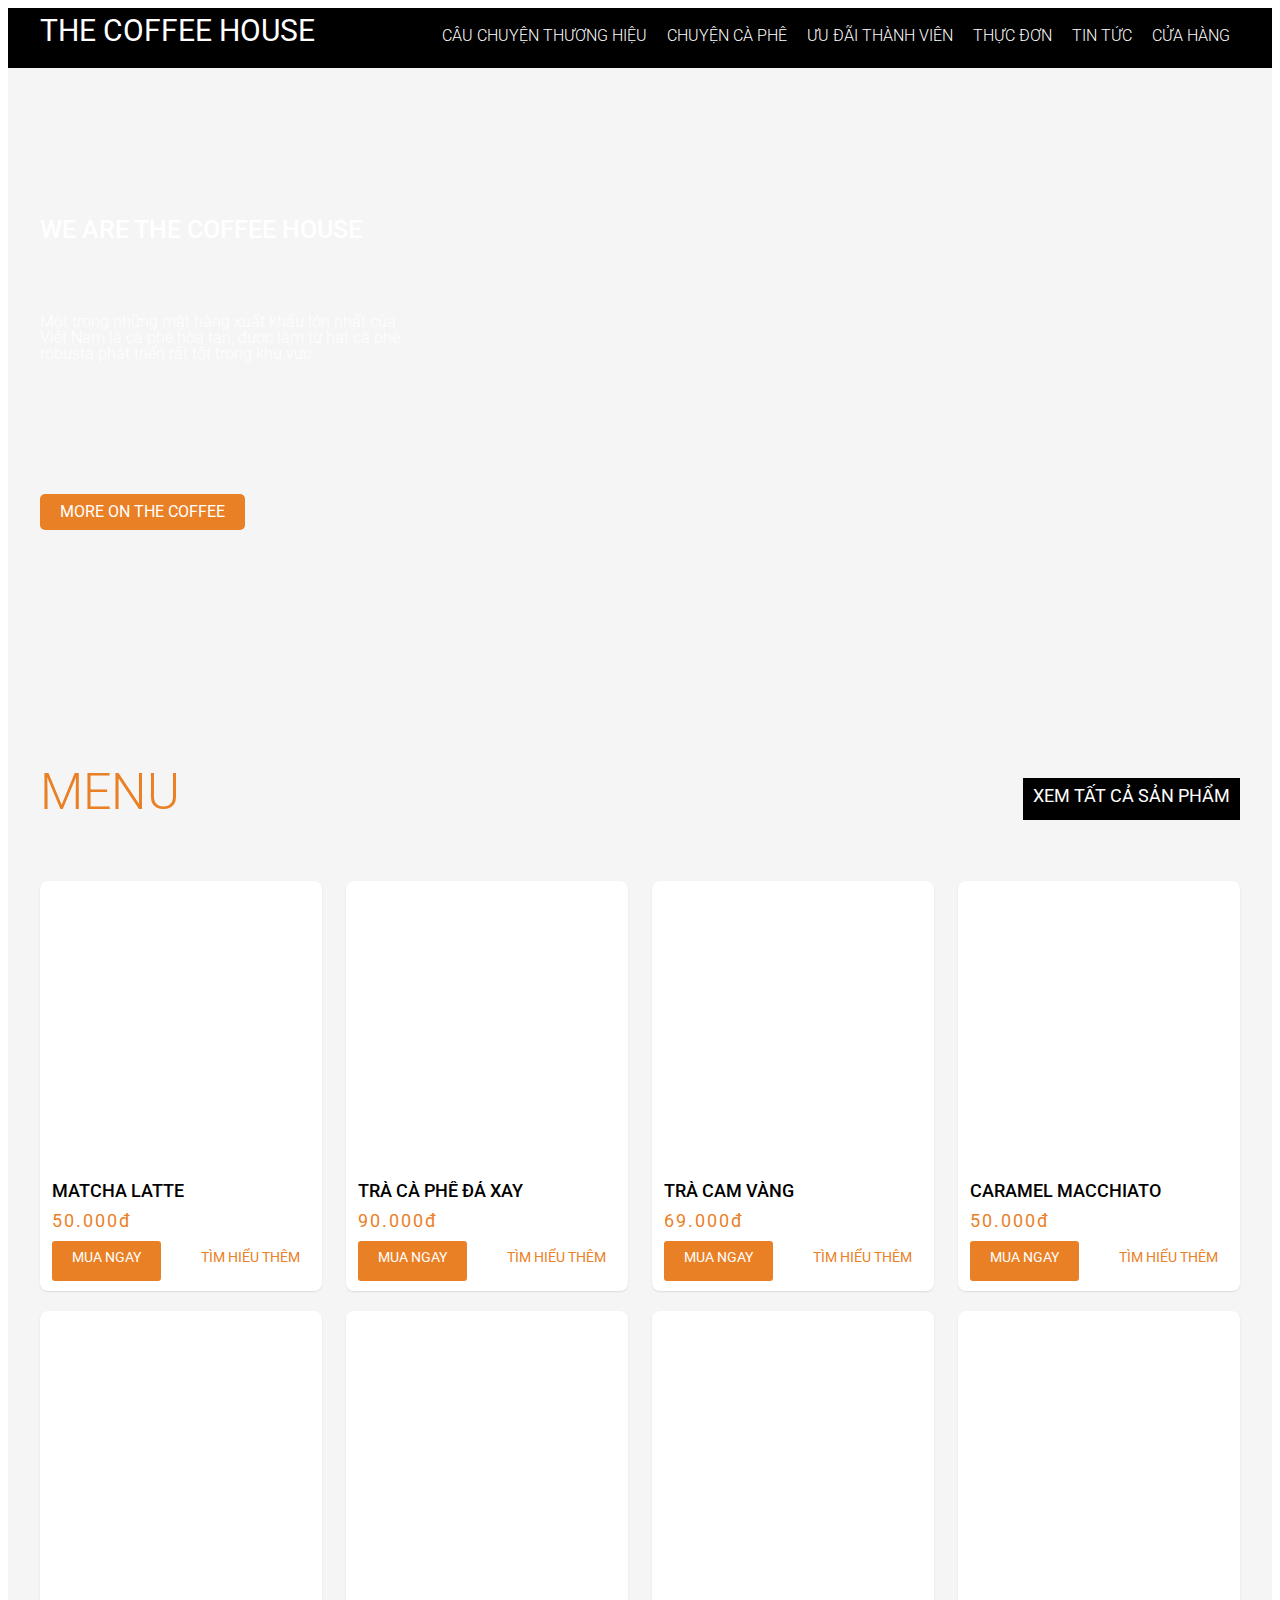
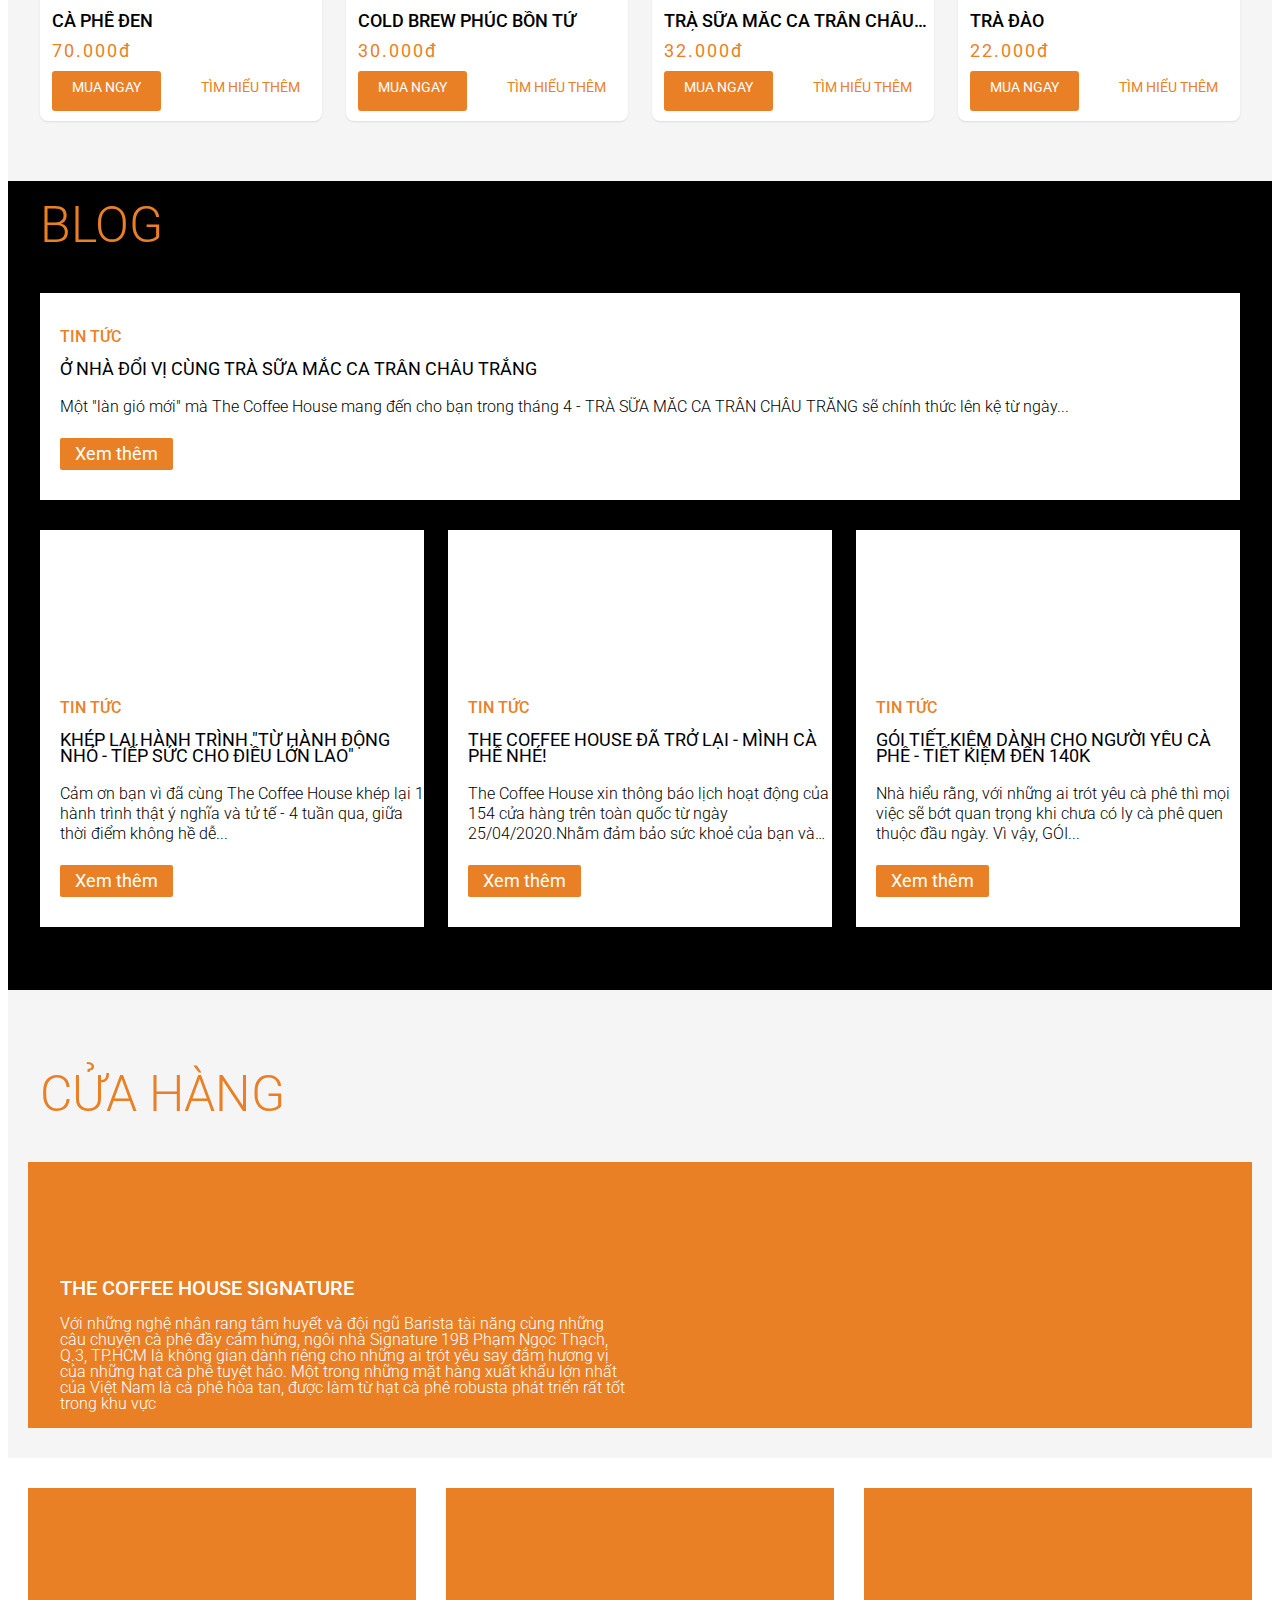
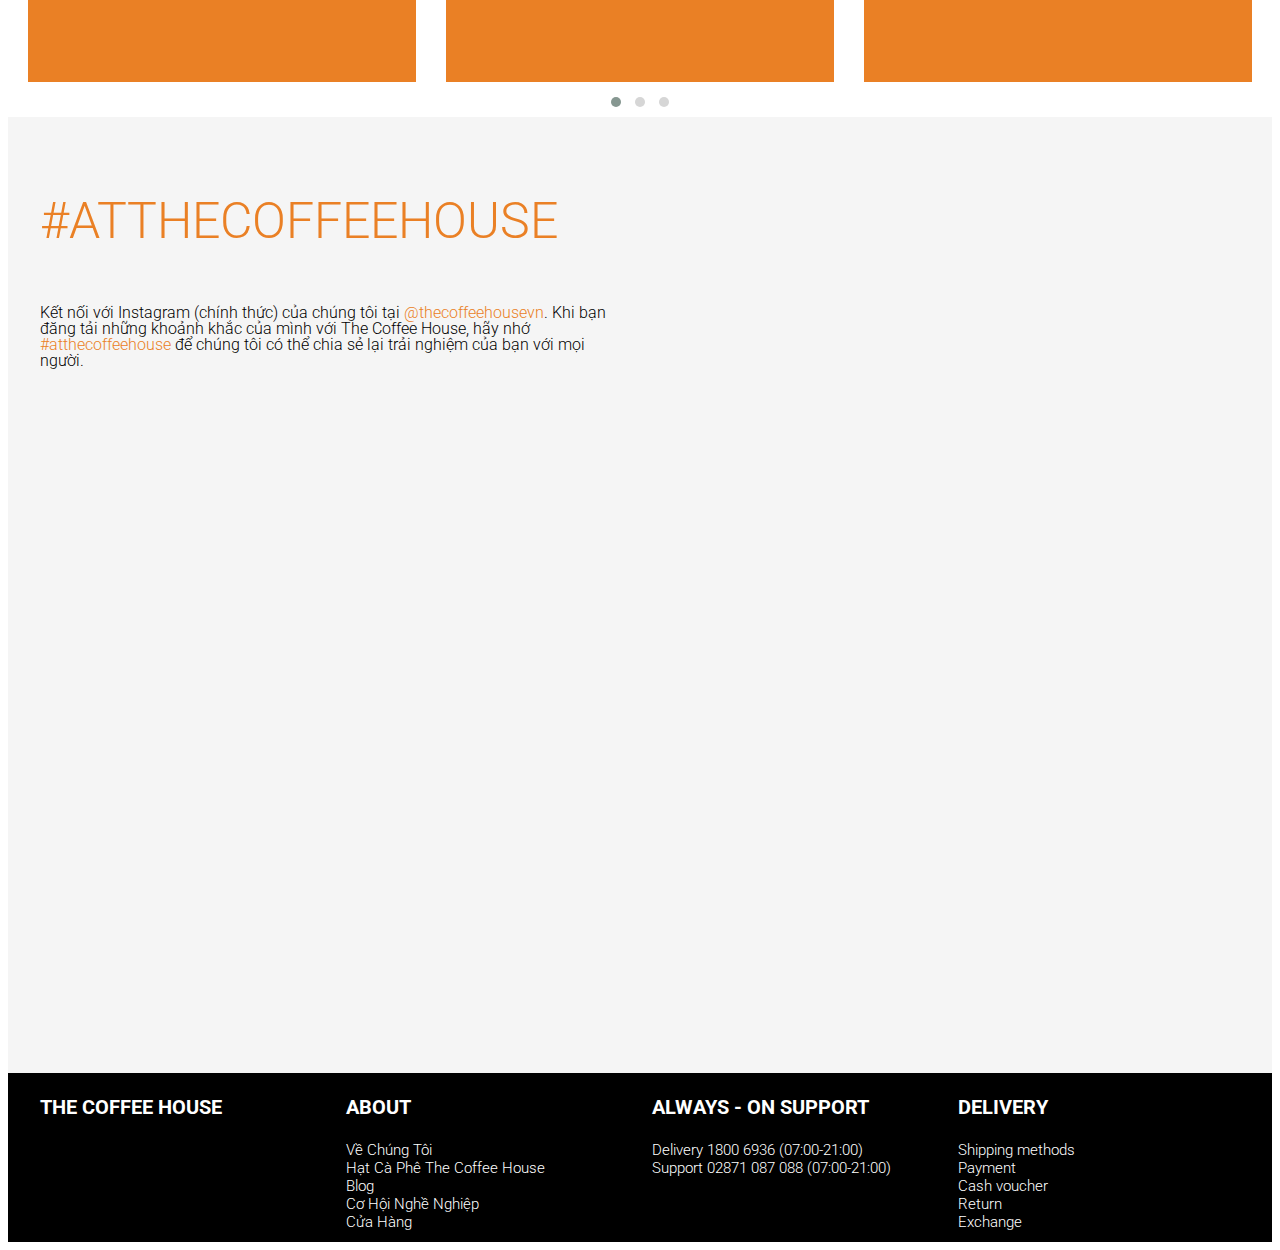
==== index.html @ 21791078 "The Coffee House" ====
<!DOCTYPE html>
<html lang="en">
<head>
    <meta charset="UTF-8">
    <meta name="viewport" content="width=device-width, initial-scale=1.0">
    <title>The Coffee House - Delivery 1800 6936</title>
    <link rel="stylesheet" href="https://cdnjs.cloudflare.com/ajax/libs/normalize/8.0.1/normalize.min.css">
    <link rel="stylesheet" href="assets/css/base.css">
    <link rel="stylesheet" href="assets/css/main.css">
    <link rel="stylesheet" href="assets/css/reponsive.css">
    <link rel="stylesheet" href="assets/css/grid.css">
    <link rel="stylesheet" href="assets/css/slide.css">
    <link rel="stylesheet" href="owlcarousel/assets/owl.carousel.min.css">
    <link rel="stylesheet" href="owlcarousel/assets/owl.theme.default.min.css">     
    <link rel="stylesheet" href="assets/font/fontawesome-free-5.12.1-web/css/all.min.css">
    <link href="https://fonts.googleapis.com/css?family=Roboto:300,400,500,700&display=swap&subset=vietnamese" rel="stylesheet">
    <script src="https://code.jquery.com/jquery-3.4.1.min.js"></script>
    <script src="owlcarousel/owl.carousel.min.js"></script>
</head>
<body>
    <div class="wrapper">
        <div class="header">
            <div class="grid wide">
                <!-- Header-nav-PC -->
                <nav class="header__nav hide-on-mobile-tablet">
                    <a href="" class="header__nav-logo">
                        The coffee house
                    </a>

                    <ul class="header__nav-list">
                        <li class="header__nav-item">
                            <a href="" class="header__nav-link">Câu chuyện thương hiệu</a>
                            <ul class="header__nav-list-sub">
                                <li class="header__nav-item-sub">
                                    <a href="" class="header__nav-link-sub">Hành trình từ nông trại đến ly cà phê</a>
                                </li>

                                <li class="header__nav-item-sub">
                                    <a href="" class="header__nav-link-sub">Trách nhiệm cộng đồng</a>
                                </li>
                            </ul>
                        </li>

                        <li class="header__nav-item">
                            <a href="" class="header__nav-link">Chuyện cà phê</a>
                            <ul class="header__nav-list-sub">
                                <li class="header__nav-item-sub">
                                    <a href="" class="header__nav-link-sub">Hạt cà phê the coffee house</a>
                                </li>

                                <li class="header__nav-item-sub">
                                    <a href="" class="header__nav-link-sub">Nghệ thuật pha chế</a>
                                </li>

                                <li class="header__nav-item-sub">
                                    <a href="" class="header__nav-link-sub">Workshop cà phê</a>
                                </li>
                            </ul>
                        </li>

                        
                        <li class="header__nav-item">
                            <a href="" class="header__nav-link">Ưu đãi thành viên</a>
                        </li>
                        
                        <li class="header__nav-item">
                            <a href="" class="header__nav-link">Thực đơn</a>
                            <ul class="header__nav-list-sub">
                                <li class="header__nav-item-sub">
                                    <a href="" class="header__nav-link-sub">Món nổi bật </a>
                                </li>

                                <li class="header__nav-item-sub">
                                    <a href="" class="header__nav-link-sub">Đồ uống</a>
                                </li>

                                <li class="header__nav-item-sub">
                                    <a href="" class="header__nav-link-sub">Đồ tráng miệng</a>
                                </li>

                                <li class="header__nav-item-sub">
                                    <a href="" class="header__nav-link-sub">Đồ ăn</a>
                                </li>

                                <li class="header__nav-item-sub">
                                    <a href="" class="header__nav-link-sub">Cà phê</a>
                                </li>
                            </ul>
                        </li>

                        <li class="header__nav-item">
                            <a href="" class="header__nav-link">Tin Tức</a>
                        </li>

                        <li class="header__nav-item">
                            <a href="" class="header__nav-link">Cửa hàng</a>
                            <ul class="header__nav-list-sub">
                                <li class="header__nav-item-sub">
                                    <a href="" class="header__nav-link-sub">Cơ sở Tân Triều</a>
                                </li>

                                <li class="header__nav-item-sub">
                                    <a href="" class="header__nav-link-sub">Cơ sở Thanh Xuân</a>
                                </li>
                            </ul>
                        </li>
                       
                    </ul>
                </nav>

                <!-- Header-nav-Mobile -->
                <nav class="header__nav-mobile">
                    <label for="nav-mobile-input" class="nav-mobile-bars">
                        <i class="fas fa-bars"></i>
                    </label>
                    <input type="checkbox" hidden name="" id="nav-mobile-input" class="nav-mobile-check">
                    <label for="nav-mobile-input" class="overlay"></label>
                    <nav class="nav__mobile">
                        <ul class="nav__mobile-list">
                            <li class="nav__mobile-item">
                                <a href="" class="nav__mobile-link">Câu chuyện thương hiệu</a>
                            </li>
                            <li class="nav__mobile-item">
                                <a href="" class="nav__mobile-link">Chuyện cà phê</a>
                            </li>
                            <li class="nav__mobile-item">
                                <a href="" class="nav__mobile-link">Ưu đãi thành viên</a>
                            </li>
                            <li class="nav__mobile-item">
                                <a href="" class="nav__mobile-link">Thực đơn</a>
                            </li>
                            <li class="nav__mobile-item">
                                <a href="" class="nav__mobile-link">Tin tức</a>
                            </li>
                            <li class="nav__mobile-item">
                                <a href="" class="nav__mobile-link">Cửa hàng</a>
                            </li>
                        </ul>
                        <label for="nav-mobile-input" class="nav-mobile-close">
                            <i class="fas fa-times"></i>
                        </label>
                    </nav>
                    
                    <a href="" class="header__nav-mobile-logo">
                        The coffee house
                    </a>
                </nav>
            </div>
        </div>
        <div class="content">
            <div class="content-top">
                <div class="grid wide">
                    <div class="row">
                        <div class="col l-4">
                            <h4 class="content-title">
                                We are the coffee house
                            </h4>
                            <p class="content-desc">
                                Một trong những mặt hàng xuất khẩu lớn nhất của Việt Nam là cà phê hòa tan, được làm từ hạt cà phê robusta phát triển rất tốt trong khu vực
                            </p>
                            <a href="" class="content-buy">
                                More on the coffee
                            </a>
                        </div>
                    </div>
                </div>
            </div>

            <div class="content-detail">
                <div class="grid wide">
                    <div class="row row-option">
                        <div class="col l-12 m-12 c-12">
                            <div class="option-container">
                                <h4 class="option-title">
                                    Menu
                                </h4>
    
                                <a href="" class="option-all">Xem tất cả sản phẩm</a>
                            </div>
                        </div>
                    </div>
    
                    <div class="row row-product">
                        <div class="col l-3 m-6 c-6">
                            <div class="home-product-item">
                                <div class="home-product-item-img" style="background-image: url(//product.hstatic.net/1000075078/product/tra_buoi_lanh_023d3a1ff36a46f5aee56df96b3ecfb9_large.jpg);"></div>
                                <div class="home-product-item-container">
                                    <a class="home-product-item-name">Matcha latte</a>
                                    <a class="home-product-item-price">50.000đ</a>
                                    <div class="home-product-item-global">
                                        <a href="" class="home-product-item-buy active">Mua ngay</a>
                                        <a href="" class="home-product-item-more">Tìm hiểu thêm</a>
                                    </div>
                                </div>
                            </div>
                        </div>
    
                        <div class="col l-3 m-6 c-6">
                            <div class="home-product-item">
                                <div class="home-product-item-img" style="background-image: url(//product.hstatic.net/1000075078/product/cf_da_xay_21e99617cb424bd997028b64dab83295_large.jpg);"></div>
                                <div class="home-product-item-container">
                                    <a class="home-product-item-name">Trà cà phê đá xay</a>
                                    <a class="home-product-item-price">90.000đ</a>
                                    <div class="home-product-item-global">
                                        <a href="" class="home-product-item-buy active">Mua ngay</a>
                                        <a href="" class="home-product-item-more">Tìm hiểu thêm</a>
                                    </div>
                                </div>
                            </div>
                        </div>
    
                        <div class="col l-3 m-6 c-6">
                            <div class="home-product-item">
                                <div class="home-product-item-img" style="background-image: url(//product.hstatic.net/1000075078/product/coldbrew_raspberry_ac577fc483484f0cb4e35efe6bf14426_large.png);"></div>
                                <div class="home-product-item-container">
                                    <a class="home-product-item-name">Trà cam vàng</a>
                                    <a class="home-product-item-price">69.000đ</a>
                                    <div class="home-product-item-global">
                                        <a href="" class="home-product-item-buy active">Mua ngay</a>
                                        <a href="" class="home-product-item-more">Tìm hiểu thêm</a>
                                    </div>
                                </div>
                            </div>
                        </div>
    
                        <div class="col l-3 m-6 c-6">
                            <div class="home-product-item">
                                <div class="home-product-item-img" style="background-image: url(https://product.hstatic.net/1000075078/product/cappuccino_large.jpg);"></div>
                                <div class="home-product-item-container">
                                    <a class="home-product-item-name">Caramel Macchiato</a>
                                    <a class="home-product-item-price">50.000đ</a>
                                    <div class="home-product-item-global">
                                        <a href="" class="home-product-item-buy active">Mua ngay</a>
                                        <a href="" class="home-product-item-more">Tìm hiểu thêm</a>
                                    </div>
                                </div>
                            </div>
                        </div>
    
                        <div class="col l-3 m-6 c-6">
                            <div class="home-product-item">
                                <div class="home-product-item-img" style="background-image: url(//product.hstatic.net/1000075078/product/vnese_coffee_large.jpg);"></div>
                                <div class="home-product-item-container">
                                    <a class="home-product-item-name">Cà phê đen</a>
                                    <a class="home-product-item-price">70.000đ</a>
                                    <div class="home-product-item-global">
                                        <a href="" class="home-product-item-buy active">Mua ngay</a>
                                        <a href="" class="home-product-item-more">Tìm hiểu thêm</a>
                                    </div>
                                </div>
                            </div>
                        </div>
    
                        <div class="col l-3 m-6 c-6">
                            <div class="home-product-item">
                                <div class="home-product-item-img" style="background-image: url(//product.hstatic.net/1000075078/product/daxay_raspberry_01685c63649740678352a348f8b281a1_large.png);"></div>
                                <div class="home-product-item-container">
                                    <a class="home-product-item-name">Cold brew phúc bồn tử</a>
                                    <a class="home-product-item-price">30.000đ</a>
                                    <div class="home-product-item-global">
                                        <a href="" class="home-product-item-buy active">Mua ngay</a>
                                        <a href="" class="home-product-item-more">Tìm hiểu thêm</a>
                                    </div>
                                </div>
                            </div>
                        </div>

                        <div class="col l-3 m-6 c-6">
                            <div class="home-product-item">
                                <div class="home-product-item-img" style="background-image: url(//product.hstatic.net/1000075078/product/kv_2_post_insta_c5a459b4525d43dea9af1abe2f130329_large.jpg);"></div>
                                <div class="home-product-item-container">
                                    <a class="home-product-item-name">Trà sữa mắc ca trân châu trắng</a>
                                    <a class="home-product-item-price">32.000đ</a>
                                    <div class="home-product-item-global">
                                        <a href="" class="home-product-item-buy active">Mua ngay</a>
                                        <a href="" class="home-product-item-more">Tìm hiểu thêm</a>
                                    </div>
                                </div>
                            </div>
                        </div>

                        <div class="col l-3 m-6 c-6">
                            <div class="home-product-item">
                                <div class="home-product-item-img" style="background-image: url(//product.hstatic.net/1000075078/product/tra_dao_cam_sa_on_bg_large.jpg);"></div>
                                <div class="home-product-item-container">
                                    <a class="home-product-item-name">Trà đào</a>
                                    <a class="home-product-item-price">22.000đ</a>
                                    <div class="home-product-item-global">
                                        <a href="" class="home-product-item-buy active">Mua ngay</a>
                                        <a href="" class="home-product-item-more">Tìm hiểu thêm</a>
                                    </div>
                                </div>
                            </div>
                        </div>
    
                    </div>
                </div>
            </div>

            <div class="content-middle">
                <div class="grid wide">
                    <div class="row row-option">
                        <div class="col l-12 m-12 c-12">
                            <div class="option-container">
                                <h4 class="option-title">
                                    Blog
                                </h4>
                            </div>
                        </div>
                    </div>

                    <div class="row-middle-blog">
                        <a href="" class="middle-blog-link">
                            <img src="//file.hstatic.net/1000075078/article/kv_2_banner_blog_0afa0107f39943b5bdbba46b6187a4e5_d0ffa3b2677c4d119ecdd26a9dd84da0_1024x1024.jpg" alt="" class="row-middle-blog-img"> 
                        </a>
                        <div class="middle-blog-article">
                            <p class="middle-blog-title">Tin tức</p>
                            <a href="" class="middle-blog-link">Ở nhà đổi vị cùng trà sữa mắc ca trân châu trắng</a>
                            <p class="middle-blog-note">
                              Một "làn gió mới" mà The Coffee House mang đến cho bạn trong tháng 4 - TRÀ SỮA MẮC CA TRÂN CHÂU TRẮNG sẽ chính thức lên kệ từ ngày...
                            </p>
                            <a href="" class="middle-blog-more">Xem thêm</a>
                        </div>

                        
                    </div>

                    <div class="row content-middle-blog-list">
                        <div class="col l-4">
                            <div class="content-middle-blog-item">
                                <a href="" class="content-middle-blog-link">
                                    <div class="content-middle-blog-img" style="background-image: url(//file.hstatic.net/1000075078/article/banner_blog_csr_7a9da30956e8441b993f9d8dc696fbf8_8b8e227e650a40fda23239b9f174037f_grande.jpg);"></div>
                                </a>
                                <div class="middle-blog-article">
                                    <p class="middle-blog-title">Tin tức</p>
                                    <a href="" class="middle-blog-link">Khép lại Hành trình "Từ hành động nhỏ - Tiếp sức cho điều lớn lao"</a>
                                    <p class="middle-blog-note">
                                        Cảm ơn bạn vì đã cùng The Coffee House khép lại 1 hành trình thật ý nghĩa và tử tế - 4 tuần qua, giữa thời điểm không hề dễ...
                                    </p>
                                    <a href="" class="middle-blog-more">Xem thêm</a>
                                </div>
                            </div>
                        </div>

                        <div class="col l-4">
                            <div class="content-middle-blog-item">
                                <a href="" class="content-middle-blog-link">
                                    <div class="content-middle-blog-img" style="background-image: url(//file.hstatic.net/1000075078/article/banner_blog_f0311136ed174e05ae217889eab2a67f_grande.jpg);"></div>
                                </a>
                                <div class="middle-blog-article">
                                    <p class="middle-blog-title">Tin tức</p>
                                    <a href="" class="middle-blog-link">The Coffee House đã trở lại - Mình cà phê nhé!</a>
                                    <p class="middle-blog-note">
                                        The Coffee House xin thông báo lịch hoạt động của 154 cửa hàng trên toàn quốc từ ngày 25/04/2020.Nhằm đảm bảo sức khoẻ của bạn và cộng đồng trong thời...
                                    </p>
                                    <a href="" class="middle-blog-more">Xem thêm</a>
                                </div>
                            </div>
                        </div>

                        <div class="col l-4">
                            <div class="content-middle-blog-item">
                                <a href="" class="content-middle-blog-link">
                                    <div class="content-middle-blog-img" style="background-image: url(//file.hstatic.net/1000075078/article/bannerweb_blog_ca248a45e694446ab7db1b73af38ca1d_grande.jpg);"></div>
                                </a>
                                <div class="middle-blog-article">
                                    <p class="middle-blog-title">Tin tức</p>
                                    <a href="" class="middle-blog-link">GÓI TIẾT KIỆM DÀNH CHO NGƯỜI YÊU CÀ PHÊ - TIẾT KIỆM ĐẾN 140K</a>
                                    <p class="middle-blog-note">
                                        Nhà hiểu rằng, với những ai trót yêu cà phê thì mọi việc sẽ bớt quan trọng khi chưa có ly cà phê quen thuộc đầu ngày. Vì vậy, GÓI...
                                    </p>
                                    <a href="" class="middle-blog-more">Xem thêm</a>
                                </div>
                            </div>
                        </div>
                    </div>
                </div>
            </div>

            <div class="content-shop">
                <div class="grid wide">
                    <div class="row row-option">
                        <div class="col l-12 m-12 c-12">
                            <div class="option-container">
                                <h4 class="option-title">
                                    Cửa hàng
                                </h4>
                            </div>
                        </div>
                    </div>

                    <div class="row">
                        <div class="content-shop-detail">
                            <div class="col l-6">
                                <div class="content-shop-detail-item">
                                    <p class="content-shop-detail-item-title">
                                        THE COFFEE HOUSE SIGNATURE
                                    </p>
                                    <p class="content-shop-detail-item-desc">
                                        Với những nghệ nhân rang tâm huyết và đội ngũ Barista tài năng cùng những câu chuyện cà phê đầy cảm hứng, ngôi nhà Signature 19B Phạm Ngọc Thạch, Q.3, TP.HCM là không gian dành riêng cho những ai trót yêu say đắm hương vị của những hạt cà phê tuyệt hảo.
                                        Một trong những mặt hàng xuất khẩu lớn nhất của Việt Nam là cà phê hòa tan, được làm từ hạt cà phê robusta phát triển rất tốt trong khu vực
                                    </p>
                                </div>
                            </div>

                            <div class="col l-6">
                                <div class="content-shop-detail-img">
                                    <img src="//file.hstatic.net/1000075078/file/3e0a8783_master.jpg" alt="">
                                </div>
                            </div>
                        </div>
                    </div>

                </div>
            </div>

            <div class="content-slide">
                <div class="grid wide">
                    <div class="row">
                        <div class="slide">
                            <div class="owl-carousel owl-theme">
                                <div class="item slide-item" style="background-image: url(//scontent.cdninstagram.com/v/t51.2885-15/sh0.08/e35/s640x640/97289074_241589350498159_3520371666993193578_n.jpg?_nc_ht=scontent.cdninstagram.com&amp;_nc_ohc=2MrXW_38GOcAX9tfrBx&amp;oh=b5cd882480a924f38a56e95d03600338&amp;oe=5EED2D88);"></div>
                                <div class="item slide-item" style="background-image: url(//scontent.cdninstagram.com/v/t51.2885-15/sh0.08/e35/s640x640/95252877_149728913229128_2523910591106711974_n.jpg?_nc_ht=scontent.cdninstagram.com&amp;_nc_ohc=oTO58mkInEsAX-SgZO6&amp;oh=b361f3f850aa1e1e5afeb61e82926ee6&amp;oe=5EEBC5A7);"></div>
                                <div class="item slide-item" style="background-image: url(//scontent.cdninstagram.com/v/t51.2885-15/sh0.08/e35/s640x640/96406622_967646280335115_2905869326693418403_n.jpg?_nc_ht=scontent.cdninstagram.com&amp;_nc_ohc=JtYTB1gU3X4AX8GhNV0&amp;oh=78c65d5656b5ca2031b81417e17fc905&amp;oe=5EEDE5A6);"></div>
                                <div class="item slide-item" style="background-image: url(//tchmobileapp.s3.ap-southeast-1.amazonaws.com/store/5e01e3293417a104f920b5c3_Screen%20Shot%202020-05-16%20at%2023.54.01.png);"></div>
                                <div class="item slide-item" style="background-image: url(//tchmobileapp.s3.ap-southeast-1.amazonaws.com/store/5de7916b0dd53402362b19b3_Screen%20Shot%202020-05-16%20at%2023.50.17.png);"></div>
                                <div class="item slide-item" style="background-image: url(//tchmobileapp.s3.ap-southeast-1.amazonaws.com/store/5ebcf0d083e8ce1f790c69c5_Screen%20Shot%202020-05-17%20at%2000.13.19.png);"></div>
                                <div class="item slide-item" style="background-image: url(//tchmobileapp.s3.ap-southeast-1.amazonaws.com/store/5e2323d4f2844c682a62f032_Screen%20Shot%202020-05-17%20at%2000.06.39.png);"></div>
                                <div class="item slide-item" style="background-image: url(//tchmobileapp.s3.ap-southeast-1.amazonaws.com/store/5de7916b0dd53402362b19b3_Screen%20Shot%202020-05-16%20at%2023.50.17.png);"></div>
                            </div>
                        </div>
                    </div>
                </div>
            </div>

            <div class="about-we">
                <div class="grid wide">
                    <div class="row row-option">
                        <div class="col l-12 m-12 c-12">
                            <div class="option-container">
                                <h4 class="option-title">
                                    #Atthecoffeehouse
                                </h4>
                            </div>
                        </div>
                    </div>

                    <div class="row">
                        <p class="col l-6 m-12 c-12 about-we-desc">
                            Kết nối với Instagram (chính thức) của chúng tôi tại <span class="about-we-special">@thecoffeehousevn</span>. Khi bạn đăng tải những khoảnh khắc của mình với The Coffee House, hãy nhớ <span class="about-we-special">#atthecoffeehouse</span> để chúng tôi có thể chia sẻ lại trải nghiệm của bạn với mọi người.
                        </p>
                    </div>

                   <div class="about-we-container">
                       <div class="row">
                           <div class="col l-3 m-6  c-12">
                               <a href="" class="about-we-link">
                                    <div class="about-we-item" style="background-image: url(//scontent.cdninstagram.com/v/t51.2885-15/sh0.08/e35/s640x640/97119215_885850585224942_5413146051765310313_n.jpg?_nc_ht=scontent.cdninstagram.com&amp;_nc_ohc=OMUAt0l529MAX87hnHw&amp;oh=564d52c040390d582e339f1d93054c60&amp;oe=5EEDCD17);">
                                        <div class="about-we-overlay">
                                            <p class="about-we-overlay-desc">Chú Tươi là sướng nhất đời luôn á. Chú làm bảo vệ ở đây cũng được 3 năm rồi, nên nắng mưa  hay cực cỡ nào riết cũng quen. Trời mùa này nóng thiệt, đứng ngoài đây mồ hôi nhễ nhại là chuyện thường, nhưng chú không thấy mệt mà vui nhiều hơn, vì mấy bạn nhân viên và khách quen ở đây quan tâm chú nhiều lắm.</p>
                                        </div>
                                </div>
                               </a>
                           </div>

                           <div class="col l-3 m-6  c-12">
                                <a href="" class="about-we-link">
                                    <div class="about-we-item" style="background-image: url(//scontent.cdninstagram.com/v/t51.2885-15/sh0.08/e35/s640x640/97523319_115559036574893_870447311239136041_n.jpg?_nc_ht=scontent.cdninstagram.com&amp;_nc_ohc=L8agxeFvC0kAX-58Skw&amp;oh=14616e8cdadeaaea0da74603c908c987&amp;oe=5EC703A4);">
                                        <div class="about-we-overlay">
                                            <p class="about-we-overlay-desc">NHÀ ĐÃ NẴNG LÊN 3
                                                MỜI BẠN, GHÉ CHƠI NHA!
                                                
                                                Thời gian thấm thoát thoi đưa, rứa là Nhà và team Đà Nẵng đã “thương” nhau được 3 năm rồi đó. Nhà thân mời bạn đến Nhà Nguyễn Văn Linh - Đà Nẵng để đón sinh nhật thật linh đình vào lúc</p>
                                        </div>
                                    </div>
                                </a>
                            </div>

                            <div class="col l-3 m-6  c-12">
                                <a href="" class="about-we-link">
                                    <div class="about-we-item" style="background-image: url(//scontent.cdninstagram.com/v/t51.2885-15/sh0.08/e35/s640x640/97289074_241589350498159_3520371666993193578_n.jpg?_nc_ht=scontent.cdninstagram.com&amp;_nc_ohc=2MrXW_38GOcAX-6NoUy&amp;oh=1c5efcf10e612033c0fc7b71054d2377&amp;oe=5EED2D88);">
                                        <div class="about-we-overlay">
                                            <p class="about-we-overlay-desc">Ngoài trời đang nắng nóng - chắc team Nha Trang chúng mình thèm 1 cơn mưa để xoa dịu tâm hồn lắm đúng không? Nếu lỡ mưa chưa rơi, thì cứ ghé Nhà mới tại Tòa Nhà Gold Coast - 1 Trần Hưng Đạo, TP Nha Trang, để giải nhiệt với những thức uống thanh mát, dưới không gian rộng “xịn sò” cùng máy lạnh phà phà của Nhà nha!</p>
                                        </div>
                                    </div>
                                </a>
                            </div>

                            <div class="col l-3 m-6  c-12">
                                <a href="" class="about-we-link">
                                    <div class="about-we-item" style="background-image: url(//scontent.cdninstagram.com/v/t51.2885-15/sh0.08/e35/s640x640/96007164_2693289107620809_2736269989020179179_n.jpg?_nc_ht=scontent.cdninstagram.com&amp;_nc_ohc=OqpQant8EZkAX-IM0r3&amp;oh=fa86abe43b2511b83a13870faaccba32&amp;oe=5EED89E5);">
                                        <div class="about-we-overlay">
                                            <p class="about-we-overlay-desc">Nhà hiểu rằng, khi yêu thương càng nhiều lại càng khó nói ra bằng lời, ví như lời yêu thương dành cho mẹ… Nhưng bạn biết không, tình yêu thương kì diệu lắm, nó mang lên mình muôn hình vạn trạng, đôi lúc được gửi qua lời cảm ơn, lúc thì bằng mấy dòng tin vụng về, hay đơn giản là những cái ôm và ánh nhìn âu yếm…</p>
                                        </div>
                                    </div>
                                </a>
                            </div>

                            <div class="col l-3 m-6  c-12">
                                <a href="" class="about-we-link">
                                    <div class="about-we-item" style="background-image: url(//scontent.cdninstagram.com/v/t51.2885-15/sh0.08/e35/s640x640/96406622_967646280335115_2905869326693418403_n.jpg?_nc_ht=scontent.cdninstagram.com&amp;_nc_ohc=JtYTB1gU3X4AX8ehFvf&amp;oh=6f99cdcec9598c130e87210559f98ce2&amp;oe=5EEDE5A6);">
                                        <div class="about-we-overlay">
                                            <p class="about-we-overlay-desc">LỊCH TRÀ SỮA 2020

                                                Mỗi ngày trong tuần không lo nhàm chán, buồn miệng vì đã có lịch Trà sữa sữa xịn sò và hấp dẫn từ Nhà.</p>
                                        </div>
                                    </div>
                                </a>
                            </div>

                            <div class="col l-3 m-6  c-12">
                                <a href="" class="about-we-link">
                                    <div class="about-we-item" style="background-image: url(//scontent.cdninstagram.com/v/t51.2885-15/sh0.08/e35/s640x640/96010889_103855344604557_5537834310984381330_n.jpg?_nc_ht=scontent.cdninstagram.com&amp;_nc_ohc=mf1OdzftsLUAX89W_NY&amp;oh=772cd2fbca8a0f9c26c9bbb479ae5bfa&amp;oe=5EEEDED5);">
                                        <div class="about-we-overlay">
                                            <p class="about-we-overlay-desc">Bạn có tin rằng mọi thứ trên đời đều có thể giải quyết bằng trà sữa không? Vui cũng trà sữa, buồn cũng vậy, thả thính cũng trà sữa, hay làm hoà thì hương vị này cũng xoa dịu được luôn.

                                                Không tin thì thử mời nhau 1 (vài) ly trà sữa của Nhà để kiểm chứng ngay và luôn nha.</p>
                                        </div>
                                    </div>
                                </a>
                            </div>

                            <div class="col l-3 m-6  c-12">
                                <a href="" class="about-we-link">
                                    <div class="about-we-item" style="background-image: url(//scontent.cdninstagram.com/v/t51.2885-15/sh0.08/e35/s640x640/95566596_728134861265143_739425072559629561_n.jpg?_nc_ht=scontent.cdninstagram.com&amp;_nc_ohc=rlKsL0igJbwAX-VBfH0&amp;oh=662d9d2cd2fa2436ed4ef613e0c5882f&amp;oe=5EEC2779);">
                                        <div class="about-we-overlay">
                                            <p class="about-we-overlay-desc">Dạ mừng lắm, 25/04 mở lại là ngày 24 tụi em dọn cửa hàng từ 2h - 11h đêm, mấy bạn không ăn tối luôn, phải rủ nhau ăn bún đậu cái rồi dọn tiếp để kịp đón khách. Có anh khách quen đi ngang thấy sáng đèn, về inbox em hỏi khi nào tụi em mở, xong từ 25 tới giờ ngày nào ảnh cũng qua với tụi em hết á” - Chuyện của Mai Nhí, Nhà Nguyễn Gia Trí.</p>
                                        </div>
                                    </div>
                                </a>
                            </div>

                            <div class="col l-3 m-6  c-12">
                                <a href="" class="about-we-link">
                                    <div class="about-we-item" style="background-image: url(//scontent.cdninstagram.com/v/t51.2885-15/sh0.08/e35/s640x640/95252877_149728913229128_2523910591106711974_n.jpg?_nc_ht=scontent.cdninstagram.com&amp;_nc_ohc=oTO58mkInEsAX_dZHQu&amp;oh=2208cdfab7afde616f1a1c72ab9bfac8&amp;oe=5EEFBA27);">
                                        <div class="about-we-overlay">
                                            <p class="about-we-overlay-desc">Rằng lễ ngại ra đường, thì bạn vẫn có thể tự tay pha 1 ly Cold Brew quen thuộc với sản phẩm Cà phê Arabica đóng gói của Nhà.</p>
                                        </div>
                                    </div>
                                </a>
                            </div>
                       </div>
                   </div>
                </div>
            </div>
        </div>

        <div class="footer">
            <div class="grid wide">
                <div class="row">
                    <div class="col l-3 m-6 c-6">
                        <h4 class="footer-heading">
                            The coffee house
                        </h4>
                    </div>

                    <div class="col l-3 m-6 c-6">
                        <h4 class="footer-heading">
                            About
                        </h4>
                        <ul class="footer-heading-list">
                            <li class="footer-heading-item">
                                <a href="" class="footer-heading-link">
                                    Về Chúng Tôi
                                </a>
                            </li>

                            <li class="footer-heading-item">
                                <a href="" class="footer-heading-link">
                                    Hạt Cà Phê The Coffee House
                                </a>
                            </li>

                            <li class="footer-heading-item">
                                <a href="" class="footer-heading-link">
                                    Blog
                                </a>
                            </li>

                            <li class="footer-heading-item">
                                <a href="" class="footer-heading-link">
                                    Cơ Hội Nghề Nghiệp
                                </a>
                            </li>

                            <li class="footer-heading-item">
                                <a href="" class="footer-heading-link">
                                    Cửa Hàng
                                </a>
                            </li>
                        </ul>
                    </div>

                    <div class="col l-3 m-6 c-6">
                        <h4 class="footer-heading">
                            Always - on support
                        </h4>
                        <ul class="footer-heading-list">
                            <li class="footer-heading-item">
                                <a  class="footer-heading-support">
                                    Delivery 1800 6936 (07:00-21:00)
                                </a>
                            </li>

                            <li class="footer-heading-item">
                                <a  class="footer-heading-support">
                                    Support 02871 087 088 (07:00-21:00)
                                </a>
                            </li>
                        </ul>
                    </div>

                    <div class="col l-3 m-6 c-6">
                        <h4 class="footer-heading">
                            Delivery
                        </h4>
                        <ul class="footer-heading-list">
                            <li class="footer-heading-item">
                                <a href="" class="footer-heading-link">
                                    Shipping methods
                                </a>
                            </li>

                            <li class="footer-heading-item">
                                <a href="" class="footer-heading-link">
                                    Payment
                                </a>
                            </li>

                            <li class="footer-heading-item">
                                <a href="" class="footer-heading-link">
                                    Cash voucher
                                </a>
                            </li>

                            <li class="footer-heading-item">
                                <a href="" class="footer-heading-link">
                                    Return
                                </a>
                            </li>

                            <li class="footer-heading-item">
                                <a href="" class="footer-heading-link">
                                    Exchange
                                </a>
                            </li>
                        </ul>
                    </div>
                </div>
            </div>
        </div>
        <div id="box-go-to-top">
            <div class="go-to-top"></div>
        </div>
    </div>

   <script src="javascript/main.js"></script> 
   <script src="javascript/slide.js"></script> 
</body>
</html>
---- assets/css/base.css ----
:root {
    --black-color: #000;
    --white-color: #fff;
    --main-color: #ea8025;
    --hover-color: #d16a13;
    --hover-clone-color: #ebebeb;
    --height-menu: 60px;
    --height-menu-mobile: 50px;
}

*{
    box-sizing: inherit;
}

html {
    font-size: 62.5%;
    line-height: 1.6rem;
    font-family: 'Roboto', sans-serif;
    box-sizing: border-box;
}

.glolbal-underlined {
    position: absolute;
    height: 5px;
    width: 50px;
    background-color: var(--black-color);
    bottom: 0%;
    display: block;
}

.active {
    background-color: var(--main-color);
    color: var(--white-color);
}
---- assets/css/main.css ----
/* Header-nav */
.wrapper {
    overflow: hidden;
}

.header {
    background-color: var(--black-color);
}

.header__nav {
    justify-content: space-between;
    display: flex;
    text-transform: uppercase;
    height: var(--height-menu);
}

.header__nav-logo {
    text-decoration: none;
    font-size: 3rem;
    color: #fff;
    padding: 15px 0px;
}

.header__nav-list {
    display: flex;
    justify-content: space-between;
    padding-left: 0;
    list-style: none;
}

.header__nav-item {
    padding: 10px 10px;
    position: relative;
}

.header__nav-item:before {
    position: absolute;
    width: 100%;
    height: 30px;
    content: "";
    bottom: -30%;
    z-index: 2;
}

.header__nav-link:before {
    content: "";
    position: absolute;
    bottom: -25%;
    width: 90%;
    height: 4px;
    background-color: var(--main-color);
    transform: translateX(-80%);
    opacity: 0;
}

.header__nav-item:hover > .header__nav-link:before {
    transform: translateX(0);
    opacity: 1;
    transition: 0.5s;
}

.header__nav-item:hover > .header__nav-list-sub {
    transform: translateX(0);
    opacity: 1;
    transition: 0.5s;
}

.header__nav-link {
    text-decoration: none;
    color: var(--white-color);
    font-size: 1.6rem;
    font-weight: 300;
    padding: 25px 0px;
}

.header__nav-search {
    font-weight: 300;
}

.header__nav-list-sub {
    display: block;
    position: absolute;
    width: 250px;
    padding-left: 0;
    background-color: var(--white-color);
    top: 125%;
    transform: translateY(100%);
    opacity: 0;
}

.header__nav-item-sub {
    list-style: none;
    padding: 7px 0px;
}

.header__nav-link-sub:hover {
    color: var(--hover-color);
}
 
.header__nav-link-sub {
    padding-left: 8px;
    text-decoration: none;
    text-transform: uppercase;
    color: var(--black-color);
    font-size: 1.5rem;
    font-weight: 300;
    overflow: hidden;
    line-height: 2rem;
    max-height: 4rem;
    display: -webkit-box;
    -webkit-box-orient: vertical;
    -webkit-line-clamp: 2;
}

/* Header-nav-mobile */
.header__nav-mobile {
    justify-content: space-between;
    display: flex;
    text-transform: uppercase;
    height: var(--height-menu-mobile);
    padding: 10px;
    display: none;
}

.nav-mobile-bars {
    color: var(--white-color);
    font-size: 2rem;
    padding-top: 5px;
    cursor: pointer;
}

.header__nav-mobile-logo {
    text-decoration: none;
    color: var(--white-color);
    font-size: 1.8rem;
    margin-top: 4px;
}

.nav__mobile {
    width: 250px;
    background-color: var(--white-color);
    position: fixed;
    top: 0;
    bottom: 0;
    left: 0;
    z-index: 3;
    max-width: 100%;
    transform: translateX(-100%);
    opacity: 0;
    transition: transform linear 0.2s , opacity linear 0.2s;
}

.nav__mobile-list {
    padding-left: 0;
    list-style: none;
}   

.nav__mobile-item {
    padding: 10px;
    padding-left: 20px;
}

.nav__mobile-link {
    color: var(--black-color);
    text-decoration: none;
    font-weight: 300;
    font-size: 1.2rem;
}

.nav__mobile-link:hover {
    color: var(--hover-color);
}

.nav-mobile-close {
    position: absolute;
    top: 1%;
    right: 5%;
    font-size: 1.5rem;
    cursor: pointer;
}

.nav-mobile-check:checked ~ .overlay {
    display: block;
}

.nav-mobile-check:checked ~ .nav__mobile {
    transform: translateX(0%);
    opacity: 1;
    z-index: 2;
    transition: 0.5s;
}

/* Overlay */
.overlay {
    position: fixed;
    top: 0;
    left: 0;
    bottom: 0;
    right: 0;
    background-color: rgba(0, 0, 0, 0.3);
    display: none;
    animation: fadeIn linear 0.2s;
}

/* Slide content */
.content {
    background-color: #f5f5f5;
}

.content-top {
    background-image: url(https://images.pexels.com/photos/849646/pexels-photo-849646.jpeg?auto=compress&cs=tinysrgb&dpr=2&h=650&w=940);
    background-repeat: no-repeat;
    background-size: cover;
    background-position: center;
    min-height: 620px;
}

.content-title {
    color: var(--white-color);
    margin-top: 40%;
    font-size: 2.5rem;
    text-transform: uppercase;
    font-weight: 500;
}

.content-desc {
    color: var(--white-color);
    margin-top: 20%;
    font-size: 1.6rem;
    font-weight: 300;
}

.content-buy {
    position: relative;
    text-decoration: none;
    text-transform: uppercase;
    color: var(--white-color);
    background: var(--main-color);
    padding: 10px 20px;
    font-size: 1.6rem;
    margin-top: 30%;
    display: inline-block;
    border-radius: 5px;
    z-index: 1;
}

.content-buy:hover {
    background-color: var(--hover-color);
    transition: 0.3s;
}

/* Product */
.row-option {
    margin-top: 5%
}

.option-container {
    display: flex;
    justify-content: space-between;
    margin-top: 30px;
}

.option-title {
    position: relative;
    margin-top: 0;
    color: var(--main-color);
    font-size: 5rem;
    text-transform: uppercase;
    font-weight: 300;
    transform: translateY(35%);
}

.option-all {
    text-decoration: none;
    text-transform: uppercase;
    color: var(--white-color);
    font-size: 1.8rem;
    background-color: var(--black-color);
    padding: 10px;
    display: inline-block;
    height: 42px;
}

.option-all:hover {
    color: var(--hover-clone-color);
}

/* Home product */
.home-product-item {
    margin-top: 20px;
    border-top-left-radius: 8px;
    overflow: hidden;
    border-top-right-radius: 8px;
    border-bottom-left-radius: 8px;
    border-bottom-right-radius: 8px;
    background-color: var(--white-color);
    box-shadow: 0 0.1rem 0.2rem rgba(0, 0, 0, 0.1);
}

.home-product-item:hover {
    transform: translateY(-3px);
    box-shadow: 0 1px 20px rgba(0, 0, 0, 0.05);
    transition: 0.2s all;
}

.home-product-item-container {
    padding-left: 12px;
    padding-bottom: 10px;
}

.home-product-item-img {
    padding-top: 100%;
    background-repeat: no-repeat;
    background-size: contain;
    background-position: top center;
    cursor: pointer;
}

.home-product-item-name {
    text-transform: uppercase;
    font-size: 1.8rem;
    font-weight: 500;
    margin-bottom: 0;
    margin-top: 18px;
    overflow: hidden;
    line-height: 2rem;
    max-height: 4rem;
    display: -webkit-box;
    -webkit-box-orient: vertical;
    -webkit-line-clamp: 1;
}

.home-product-item-price {
    font-size: 1.8rem;
    font-weight: 400;
    color: var(--main-color);
    letter-spacing: 2px;
    margin: 12px 0;
    display: block;
}

.home-product-item-global {
    display: flex;
}

.home-product-item-buy {
    text-decoration: none;
    text-transform: uppercase;
    font-size: 1.4rem;
    height: 4rem;
    border-radius: 3px;
    padding: 8px 20px;
    display: inline-block;
    margin-right: 30px;
}

.home-product-item-buy:hover {
    background-color: var(--hover-color);
}

.home-product-item-more {
    text-decoration: none;
    text-transform: uppercase;
    background-color: var(--white-color);
    color: var(--main-color);
    font-size: 1.4rem;
    height: 4rem;
    padding: 8px 10px;
    display: inline-block;
}

.home-product-item-more:hover {
    color: var(--hover-color);
}

/* Content middle */
.content-middle {
    background-color: #000;
    padding-bottom: 5%;
}

.row-middle-blog {
    background-color: var(--white-color);
}

.row-middle-blog-img {
    width: 100%;
}

.middle-blog-article {
    padding-left: 20px;
    padding-bottom: 30px;
}

.middle-blog-title {
    color: var(--main-color);
    font-size: 1.6rem;
    font-weight: 500;
    text-transform: uppercase;
}

.middle-blog-link {
    text-transform: uppercase;
    color: var(--black-color);
    font-size: 1.8rem;
    text-decoration: none;
    margin-bottom: 20px;
    display: block;
}

.middle-blog-link:hover {
    color: var(--hover-color);
    transition: 0.3s;
}

.middle-blog-note {
    margin-top: 0;
    font-size: 1.6rem;
    font-weight: 300;
    line-height: 2rem;
    overflow: hidden;
    max-height: 6rem;
    display: -webkit-box;
    -webkit-box-orient: vertical;
    -webkit-line-clamp: 3;
}

.middle-blog-more {
    text-decoration: none;
    color: var(--white-color);
    font-size: 1.8rem;
    background-color: var(--main-color);
    margin-top: 5px;
    display: inline-block;
    padding: 8px 15px;
    border-radius: 2px;
}

.middle-blog-more:hover {
    background-color: var(--hover-color);
    transition: 0.3s;
}

.content-middle-blog-list {
    margin-top: 30px;
}

.content-middle-blog-item {
    background-color: var(--white-color);
}

.content-middle-blog-img {
    padding-top: 40%;
    background-repeat: no-repeat;
    background-size: contain;
}

/* Content shop */
.content-shop {
    padding-bottom: 30px;
}

.content-shop-detail {
    background-color: var(--main-color);
    display: flex;
}

.content-shop-detail-item {
    padding-left: 20px;
    margin-top: 20%;
}

.content-shop-detail-item-title {
    text-transform: uppercase;
    color: var(--white-color);
    font-size: 2rem;
    font-weight: 500;
}

.content-shop-detail-item-desc {
    color: var(--white-color);
    font-size: 1.6rem;
    font-weight: 300;
}

.content-shop-detail-img img {
    width: 100%;
    display: block;
    margin-left: 12px;
}

.about-we {
    padding-bottom: 5%;
}

.about-we-desc {
    font-size: 1.6rem;
    font-weight: 300;
}

.about-we-special {
    color: var(--main-color);
}

.about-we-item {
    padding-top: 100%;
    background-repeat: no-repeat;
    background-size: contain;
    position: relative;
}

.about-we-item {
    margin-top: 30px;
}

.about-we-overlay {
    background: rgba(92, 92, 92, 0.7);
    position: absolute;
    top: 0;
    left: 0;
    bottom: 0;
    right: 0;
    opacity: 0;
}

.about-we-overlay-desc {
    color: var(--white-color);
    text-align: left;
    margin: 80px 20px;
    font-size: 1.5rem;
    font-weight: 300;
    display: -webkit-box;
    -webkit-line-clamp: 4;
    word-break: break-word;
    -webkit-box-orient: vertical;
    overflow: hidden;
    text-overflow: ellipsis;
}

.about-we-overlay:hover {
    opacity: 1;
    transition: 0.5s;
}

/* Footer */
.footer {
    background-color: var(--black-color);
}

.footer-heading {
    color: var(--white-color);
    font-size: 2rem;
    text-transform: uppercase;
}

.footer-heading-list {
    padding-left: 0;
}

.footer-heading-item {
    list-style: none;
}

.footer-heading-link {
    color: var(--white-color);
    text-decoration: none;
    font-size: 1.5rem;
    font-weight: 300;
}

.footer-heading-support {
    color: var(--white-color);
    font-size: 1.5rem;
    font-weight: 300;
}

.footer-heading-link:hover {
    color: #ccc
}

/* Go to top btn */
#box-go-to-top {
    background-color: var(--main-color);
    width: 50px;
    height: 50px;
    border-radius: 50%;
    position: fixed;
    bottom: 0;
    right: 3%;
    opacity: 0.8;
    cursor: pointer;
    display: none;
    z-index: 3;
    margin-bottom: 20px;
}

.go-to-top {
    width: 0;
    height: 0;
    border-top: 12px solid transparent;
    border-bottom: 12px solid var(--white-color);
    border-left: 12px solid transparent;
    border-right: 12px solid transparent;
    position: relative;
    top: 5%;
    right: -25%;
}

#box-go-to-top:hover {
    opacity: 0.8;
}
---- assets/css/reponsive.css ----
/* Mobile and Tablet */
@media (max-width: 1023px) {
    .hide-on-mobile-tablet {
        display: none;
    }
    /* Header */
    .header__nav-list {
        display: none;
    }

    .header__nav-logo {
        display: none;
        font-size: 1.8rem;
    }

    .header__nav-mobile {
        display: flex;
    }
}

/* Tablet */
@media (min-width: 740px) and (max-width: 1023px) {
    .hide-on-tablet {
        display: none;
    }

    .content-top {
        min-height: 600px;
    }

    .content-title {
        margin-top: 20%;
    }

    .content-buy {
        margin-top: 15%;
    }

    .option-title {
        font-size: 4.2rem;
    }

    .content-middle-blog-item {
        margin-top: 30px;
    }

    .content-shop-detail {
        flex-direction: column-reverse;
    }

    .content-shop-detail-img img {
        margin-left: 0;
    }

    .content-shop-detail-item {
        margin-top: 10%;
        padding-bottom: 5%;
    }

    .content-shop-detail-item-desc {
        padding-right: 10px;
    }

    .footer-heading {
        text-align: center;
    }
    
    .footer-heading-list {
        text-align: center;
    }
}

/* Mobile */
@media (max-width: 739px) {
    .hide-on-mobile {
       display: none;
    }
   
    .nav-mobile-bars {
        padding-left: 15px;
    }

    .header__nav-mobile-logo {
        padding-right: 10px;
    }

    .content-top {
        min-height: 470px;
        background-position: center;
    }

    .content-title {
        font-size: 2.2rem;
        padding-left: 15px;
        text-align: center;
    }

    .content-desc {
        text-align: center;
        font-size: 1.5rem;
        padding: 10px;
    }

    .content-buy {
        font-size: 1.4rem;
        padding: 6px;
        left: 30%;
        margin-top: 15%;
    }

    .option-title {
        font-size: 3rem; 
        padding-left: 10px;
    }

    .option-all {
        font-size: 1.4rem;
        padding: 2px 10px;
        height: 30px;
        margin-top: 5px;
    }

    .home-product-item-name {
        font-size: 1.6rem;
        letter-spacing: -1px;
    }

    .home-product-item-price {
        font-size: 1.6rem;
        letter-spacing: -1px;
    }

    .home-product-item-buy {
        text-align: center;
        overflow: hidden;
        padding: 2px 20px;
        height: 3rem;
    }

    .home-product-item-more {
        overflow: hidden;
        max-height: 3rem;
        display: -webkit-box;
        -webkit-box-orient: vertical;
        -webkit-line-clamp: 1;
        margin-top: -4px;
    }

    .content-middle {
        padding-bottom: 0;
    }

    .content-middle-blog-item {
        margin-top: 20px;
    }

    .middle-blog-link {
        font-size: 1.5rem;
    }

    .middle-blog-note {
        font-size: 1.4rem;
    }

    .middle-blog-more {
        font-size: 1.4rem;
        padding: 0.4rem 1.2rem;
    }

    .content-shop-detail {
        flex-direction: column-reverse;
    }

    .content-shop-detail-img img {
        margin-left: unset;
    }

    .content-shop-detail-item {
        margin-top: 15%;
    }

    .content-shop-detail-item-desc {
        font-size: 1.4rem;
        padding-right: 2rem;
    }

    .about-we-desc {
        padding: 0rem 2.5rem !important;
    }

    .footer-heading {
        text-align: center;
    }

    .footer-heading-list {
        text-align: center;
    }
}
    
/* Small tablet */
@media (width: 600px) {
    .content-title {
        margin-top: 25%;
    }

    .content-buy {
        left: 35%;
    }
    
    .content-shop-detail-item {
        padding-bottom: 5%;
    }
}

/* Half of tablet and mobile */
@media (width: 667px) {
    .content-title {
        margin-top: 20%;
    }

    .content-buy {
        left: 38%;
    }
}

/* Mobile horizontal */
@media (width: 736px) {
    .content-title {
        margin-top: 15%;
    }

    .content-desc {
        margin-top: 15%;
    }

    .content-buy {
        left: 41%;
        margin-top: 6%;
    }
}
---- assets/css/grid.css ----
*{
     box-sizing: border-box;
}

.grid {
    width: 100%;
    display: block;
    padding: 0;
}

.grid.wide {
    max-width: 1200px;
    margin: 0 auto;
}

.row {
    display: flex;
    flex-wrap: wrap;
    margin-left: -4px;
    margin-right: -4px;
}

.row.no-gutters {
    margin-left: 0;
    margin-right: 0;
}

.col {
    padding-left: 4px;
    padding-right: 4px;
}

.row.no-gutters .col {
    padding-left: 0;
    padding-right: 0;
}
  
.c-0 {
    display: none;
}
  
.c-1 {
    flex: 0 0 8.33333%;
    max-width: 8.33333%;
}
  
.c-2 {
    flex: 0 0 16.66667%;
    max-width: 16.66667%;
}
  
.c-3 {
    flex: 0 0 25%;
    max-width: 25%;
}
  
.c-4 {
    flex: 0 0 33.33333%;
    max-width: 33.33333%;
}
  
.c-5 {
    flex: 0 0 41.66667%;
    max-width: 41.66667%;
}
  
.c-6 {
    flex: 0 0 50%;
    max-width: 50%;
}
  
.c-7 {
    flex: 0 0 58.33333%;
    max-width: 58.33333%;
}
  
.c-8 {
    flex: 0 0 66.66667%;
    max-width: 66.66667%;
}
  
.c-9 {
    flex: 0 0 75%;
    max-width: 75%;
}
  
.c-10 {
    flex: 0 0 83.33333%;
    max-width: 83.33333%;
}
  
.c-11 {
    flex: 0 0 91.66667%;
    max-width: 91.66667%;
}
  
.c-12 {
    flex: 0 0 100%;
    max-width: 100%;
}

.c-o-1 {
    margin-left: 8.33333%;
}
  
.c-o-2 {
    margin-left: 16.66667%;
}
  
.c-o-3 {
    margin-left: 25%;
}
  
.c-o-4 {
    margin-left: 33.33333%;
}
  
.c-o-5 {
    margin-left: 41.66667%;
}
  
.c-o-6 {
    margin-left: 50%;
}
  
.c-o-7 {
    margin-left: 58.33333%;
}
  
.c-o-8 {
    margin-left: 66.66667%;
}
  
.c-o-9 {
    margin-left: 75%;
}
  
.c-o-10 {
    margin-left: 83.33333%;
}
  
.c-o-11 {
    margin-left: 91.66667%;
}

/* >= Tablet */
@media (min-width: 740px) {
    .row {
        margin-left: -8px;
        margin-right: -8px;
    }
    .col {
        padding-left: 8px;
        padding-right: 8px;
    }
    .m-0 {
        display: none;
    }
    .m-1,
    .m-2,
    .m-3,
    .m-4,
    .m-5,
    .m-6,
    .m-7,
    .m-8,
    .m-9,
    .m-10,
    .m-11,
    .m-12 {
        display: block;
    }
    .m-1 {
        flex: 0 0 8.33333%;
        max-width: 8.33333%;
    }
    .m-2 {
        flex: 0 0 16.66667%;
        max-width: 16.66667%;
    }
    .m-3 {
        flex: 0 0 25%;
        max-width: 25%;
    }
    .m-4 {
        flex: 0 0 33.33333%;
        max-width: 33.33333%;
    }
    .m-5 {
        flex: 0 0 41.66667%;
        max-width: 41.66667%;
    }
    .m-6 {
        flex: 0 0 50%;
        max-width: 50%;
    }
    .m-7 {
        flex: 0 0 58.33333%;
        max-width: 58.33333%;
    }
    .m-8 {
        flex: 0 0 66.66667%;
        max-width: 66.66667%;
    }
    .m-9 {
        flex: 0 0 75%;
        max-width: 75%;
    }
    .m-10 {
        flex: 0 0 83.33333%;
        max-width: 83.33333%;
    }
    .m-11 {
        flex: 0 0 91.66667%;
        max-width: 91.66667%;
    }
    .m-12 {
        flex: 0 0 100%;
        max-width: 100%;
    }
    .m-o-1 {
        margin-left: 8.33333%;
    }
      
    .m-o-2 {
        margin-left: 16.66667%;
    }
      
    .m-o-3 {
        margin-left: 25%;
    }
      
    .m-o-4 {
        margin-left: 33.33333%;
    }
      
    .m-o-5 {
        margin-left: 41.66667%;
    }
      
    .m-o-6 {
        margin-left: 50%;
    }
      
    .m-o-7 {
        margin-left: 58.33333%;
    }
      
    .m-o-8 {
        margin-left: 66.66667%;
    }
      
    .m-o-9 {
        margin-left: 75%;
    }
      
    .m-o-10 {
        margin-left: 83.33333%;
    }
      
    .m-o-11 {
        margin-left: 91.66667%;
    }
}

/* PC medium resolution > */
@media (min-width: 1113px) {
    .row {
        margin-left: -12px;
        margin-right: -12px;
    }
    .row.sm-gutter {
        margin-left: -5px;
        margin-right: -5px;
    }
    .col {
        padding-left: 12px;
        padding-right: 12px;
    }
    .row.sm-gutter .col {
        padding-left: 5px;
        padding-right: 5px;
    }
    .l-0 {
        display: none;
    }
    .l-1,
    .l-2,
    .l-2-4,
    .l-3,
    .l-4,
    .l-5,
    .l-6,
    .l-7,
    .l-8,
    .l-9,
    .l-10,
    .l-11,
    .l-12 {
        display: block;
    }
    .l-1 {
        flex: 0 0 8.33333%;
        max-width: 8.33333%;
    }
    .l-2 {
        flex: 0 0 16.66667%;
        max-width: 16.66667%;
    }
    .l-2-4 {
        flex: 0 0 20%;
        max-width: 20%;
    }
    .l-3 {
        flex: 0 0 25%;
        max-width: 25%;
    }
    .l-4 {
        flex: 0 0 33.33333%;
        max-width: 33.33333%;
    }
    .l-5 {
        flex: 0 0 41.66667%;
        max-width: 41.66667%;
    }
    .l-6 {
        flex: 0 0 50%;
        max-width: 50%;
    }
    .l-7 {
        flex: 0 0 58.33333%;
        max-width: 58.33333%;
    }
    .l-8 {
        flex: 0 0 66.66667%;
        max-width: 66.66667%;
    }
    .l-9 {
        flex: 0 0 75%;
        max-width: 75%;
    }
    .l-10 {
        flex: 0 0 83.33333%;
        max-width: 83.33333%;
    }
    .l-11 {
        flex: 0 0 91.66667%;
        max-width: 91.66667%;
    }
    .l-12 {
        flex: 0 0 100%;
        max-width: 100%;
    }
    .l-o-1 {
        margin-left: 8.33333%;
    }
      
    .l-o-2 {
        margin-left: 16.66667%;
    }
      
    .l-o-3 {
        margin-left: 25%;
    }
      
    .l-o-4 {
        margin-left: 33.33333%;
    }
      
    .l-o-5 {
        margin-left: 41.66667%;
    }
      
    .l-o-6 {
        margin-left: 50%;
    }
      
    .l-o-7 {
        margin-left: 58.33333%;
    }
      
    .l-o-8 {
        margin-left: 66.66667%;
    }
      
    .l-o-9 {
        margin-left: 75%;
    }
      
    .l-o-10 {
        margin-left: 83.33333%;
    }
      
    .l-o-11 {
        margin-left: 91.66667%;
    }
}

/* Tablet - PC low resolution */
@media (min-width: 740px) and (max-width: 1023px) {
    .wide {
        width: 644px;
    }
}

/* > PC low resolution */
@media (min-width: 1024px) and (max-width: 1239px) {
    .wide {
        width: 984px;
    }
    .wide .row {
        margin-left: -12px;
        margin-right: -12px;
    }
    .wide .row.sm-gutter {
        margin-left: -5px;
        margin-right: -5px;
    }
    .wide .col {
        padding-left: 12px;
        padding-right: 12px;
    }
    .wide .row.sm-gutter .col {
        padding-left: 5px;
        padding-right: 5px;
    }
    .wide .l-0 {
        display: none;
    }
    .wide .l-1,
    .wide .l-2,
    .wide .l-2-4,
    .wide .l-3,
    .wide .l-4,
    .wide .l-5,
    .wide .l-6,
    .wide .l-7,
    .wide .l-8,
    .wide .l-9,
    .wide .l-10,
    .wide .l-11,
    .wide .l-12 {
        display: block;
    }
    .wide .l-1 {
        flex: 0 0 8.33333%;
        max-width: 8.33333%;
    }
    .wide .l-2 {
        flex: 0 0 16.66667%;
        max-width: 16.66667%;
    }
    .wide .l-2-4 {
        flex: 0 0 20%;
        max-width: 20%;
    }
    .wide .l-3 {
        flex: 0 0 25%;
        max-width: 25%;
    }
    .wide .l-4 {
        flex: 0 0 33.33333%;
        max-width: 33.33333%;
    }
    .wide .l-5 {
        flex: 0 0 41.66667%;
        max-width: 41.66667%;
    }
    .wide .l-6 {
        flex: 0 0 50%;
        max-width: 50%;
    }
    .wide .l-7 {
        flex: 0 0 58.33333%;
        max-width: 58.33333%;
    }
    .wide .l-8 {
        flex: 0 0 66.66667%;
        max-width: 66.66667%;
    }
    .wide .l-9 {
        flex: 0 0 75%;
        max-width: 75%;
    }
    .wide .l-10 {
        flex: 0 0 83.33333%;
        max-width: 83.33333%;
    }
    .wide .l-11 {
        flex: 0 0 91.66667%;
        max-width: 91.66667%;
    }
    .wide .l-12 {
        flex: 0 0 100%;
        max-width: 100%;
    }
    .wide .l-o-1 {
        margin-left: 8.33333%;
    }
      
    .wide .l-o-2 {
        margin-left: 16.66667%;
    }
      
    .wide .l-o-3 {
        margin-left: 25%;
    }
      
    .wide .l-o-4 {
        margin-left: 33.33333%;
    }
      
    .wide .l-o-5 {
        margin-left: 41.66667%;
    }
      
    .wide .l-o-6 {
        margin-left: 50%;
    }
      
    .wide .l-o-7 {
        margin-left: 58.33333%;
    }
      
    .wide .l-o-8 {
        margin-left: 66.66667%;
    }
      
    .wide .l-o-9 {
        margin-left: 75%;
    }
      
    .wide .l-o-10 {
        margin-left: 83.33333%;
    }
      
    .wide .l-o-11 {
        margin-left: 91.66667%;
    }
}
---- assets/css/slide.css ----
.content-slide {
    background-color: var(--white-color);
    margin: 0 auto;
}

.slide {
    width: 100%;
    overflow: hidden;
    margin: 0 auto;
    margin-top: 30px;
}

.slide-item {
    padding-top: 50%;
    background-repeat: no-repeat;
    background-size: cover;
    background-position: center;
    width: 100%;
}

.slide-item-title {
    font-size: 2.5rem;
    text-transform: uppercase;
    font-weight: 500;
    box-shadow: 0 0.2rem 0.2rem rgba(0, 0, 0, 0.5);
    display: block;
    text-align: center;
    padding-bottom: 10px;
    color: var(--main-color);
}
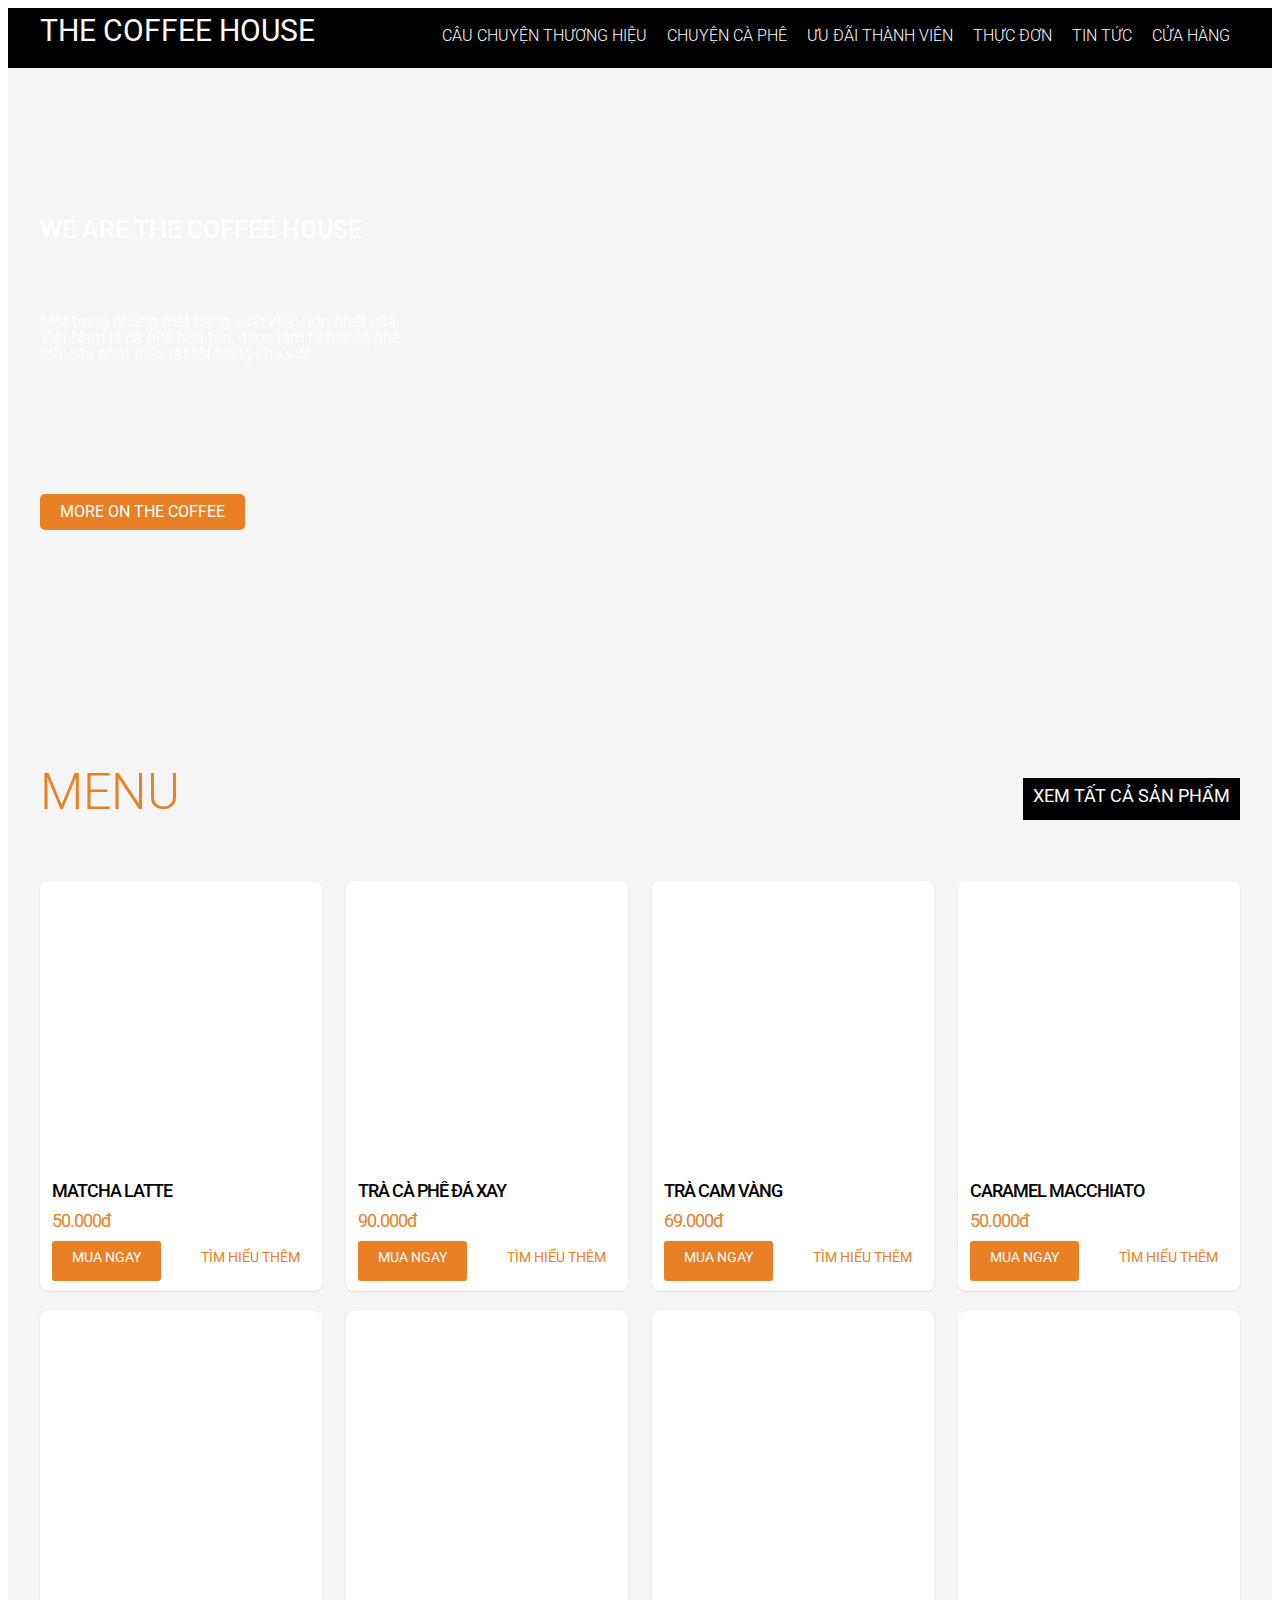
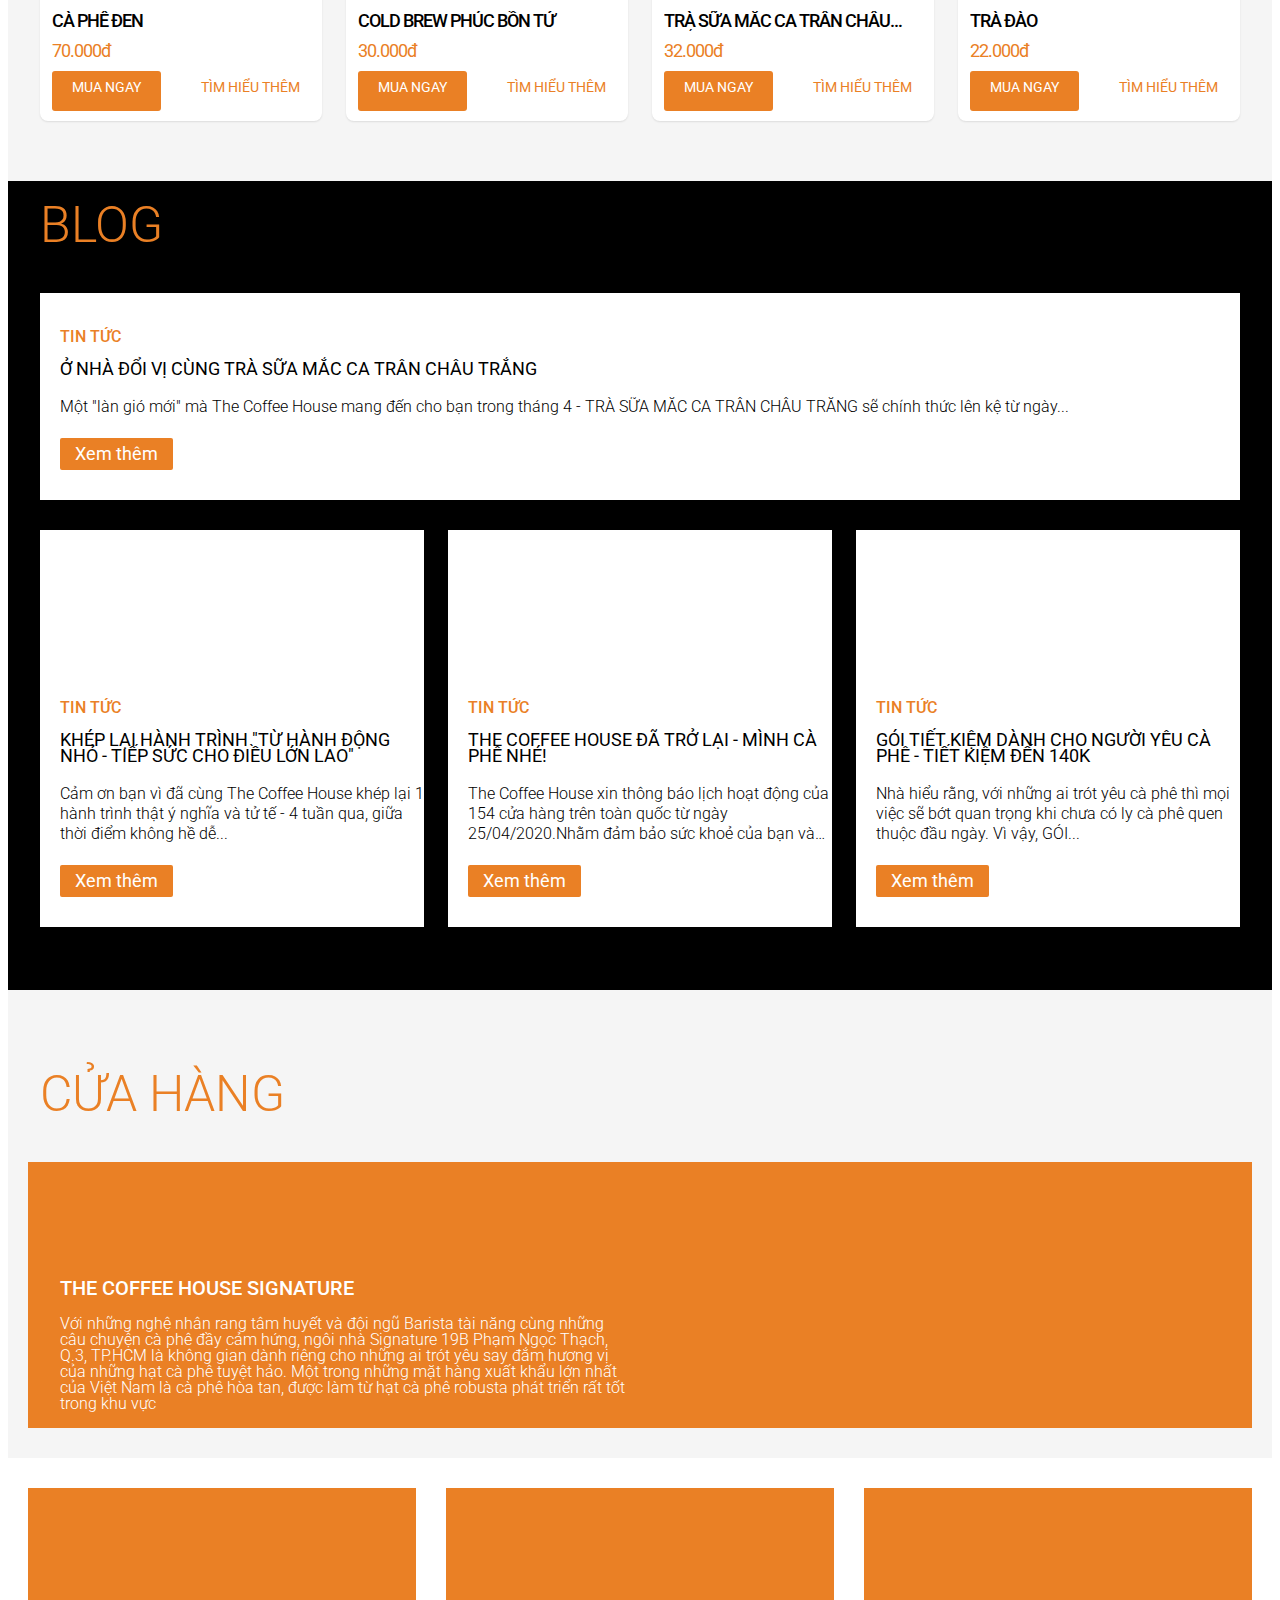
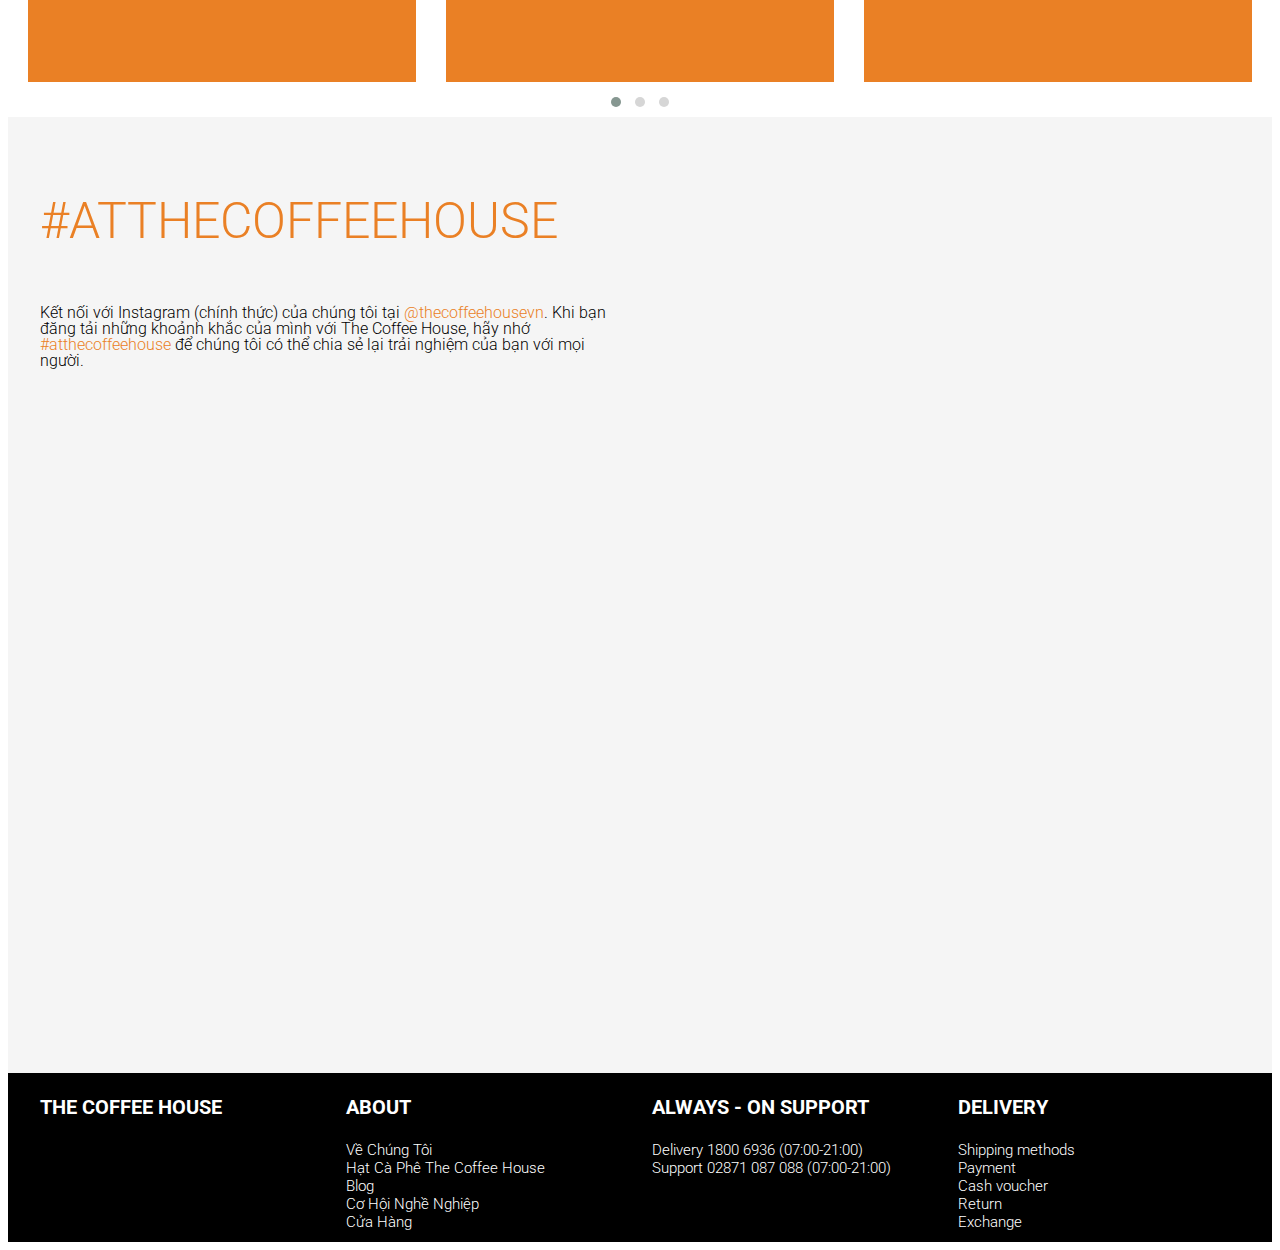
==== commit e89e003d: "Fix the product" ====
--- a/index.html
+++ b/index.html
@@ -197,7 +197,7 @@
     
                         <div class="col l-3 m-6 c-6">
                             <div class="home-product-item">
-                                <div class="home-product-item-img" style="background-image: url(//product.hstatic.net/1000075078/product/cf_da_xay_21e99617cb424bd997028b64dab83295_large.jpg);"></div>
+                                <div class="home-product-item-img" style="background-image: url(//product.hstatic.net/1000075078/product/macca_d56d5ab8dde4455aa7f19d29b5fff763_large.jpg);"></div>
                                 <div class="home-product-item-container">
                                     <a class="home-product-item-name">Trà cà phê đá xay</a>
                                     <a class="home-product-item-price">90.000đ</a>
@@ -211,7 +211,7 @@
     
                         <div class="col l-3 m-6 c-6">
                             <div class="home-product-item">
-                                <div class="home-product-item-img" style="background-image: url(//product.hstatic.net/1000075078/product/coldbrew_raspberry_ac577fc483484f0cb4e35efe6bf14426_large.png);"></div>
+                                <div class="home-product-item-img" style="background-image: url(//product.hstatic.net/1000075078/product/bac_siu_099c749a7d6044bc9f7f0eac7f57808f_large.jpg);"></div>
                                 <div class="home-product-item-container">
                                     <a class="home-product-item-name">Trà cam vàng</a>
                                     <a class="home-product-item-price">69.000đ</a>
@@ -253,7 +253,7 @@
     
                         <div class="col l-3 m-6 c-6">
                             <div class="home-product-item">
-                                <div class="home-product-item-img" style="background-image: url(//product.hstatic.net/1000075078/product/daxay_raspberry_01685c63649740678352a348f8b281a1_large.png);"></div>
+                                <div class="home-product-item-img" style="background-image: url(//product.hstatic.net/1000075078/product/coldbrew-macchiato_d7b208bbbca9454c8d00f4ae4881b5cb_large.jpg);"></div>
                                 <div class="home-product-item-container">
                                     <a class="home-product-item-name">Cold brew phúc bồn tử</a>
                                     <a class="home-product-item-price">30.000đ</a>
@@ -267,7 +267,7 @@
 
                         <div class="col l-3 m-6 c-6">
                             <div class="home-product-item">
-                                <div class="home-product-item-img" style="background-image: url(//product.hstatic.net/1000075078/product/kv_2_post_insta_c5a459b4525d43dea9af1abe2f130329_large.jpg);"></div>
+                                <div class="home-product-item-img" style="background-image: url(//product.hstatic.net/1000075078/product/cold_brew_sua_tuoi_ee783daa0b44466b858f990f42943d46_large.jpg);"></div>
                                 <div class="home-product-item-container">
                                     <a class="home-product-item-name">Trà sữa mắc ca trân châu trắng</a>
                                     <a class="home-product-item-price">32.000đ</a>
@@ -465,7 +465,7 @@
 
                            <div class="col l-3 m-6  c-12">
                                 <a href="" class="about-we-link">
-                                    <div class="about-we-item" style="background-image: url(//scontent.cdninstagram.com/v/t51.2885-15/sh0.08/e35/s640x640/97523319_115559036574893_870447311239136041_n.jpg?_nc_ht=scontent.cdninstagram.com&amp;_nc_ohc=L8agxeFvC0kAX-58Skw&amp;oh=14616e8cdadeaaea0da74603c908c987&amp;oe=5EC703A4);">
+                                    <div class="about-we-item" style="background-image: url(//scontent.cdninstagram.com/v/t51.2885-15/sh0.08/e35/s640x640/98999940_3121093087956170_1554052966708036439_n.jpg?_nc_ht=scontent.cdninstagram.com&amp;_nc_ohc=6tyIxG_O594AX_75Mks&amp;oh=8a2af3c001dcb3fb135a2d8a897b640f&amp;oe=5EF2D690);">
                                         <div class="about-we-overlay">
                                             <p class="about-we-overlay-desc">NHÀ ĐÃ NẴNG LÊN 3
                                                 MỜI BẠN, GHÉ CHƠI NHA!
--- a/assets/css/main.css
+++ b/assets/css/main.css
@@ -328,6 +328,7 @@
     display: -webkit-box;
     -webkit-box-orient: vertical;
     -webkit-line-clamp: 1;
+    letter-spacing: -1px;
 }
 
 .home-product-item-price {
@@ -337,6 +338,7 @@
     letter-spacing: 2px;
     margin: 12px 0;
     display: block;
+    letter-spacing: -1px;
 }
 
 .home-product-item-global {
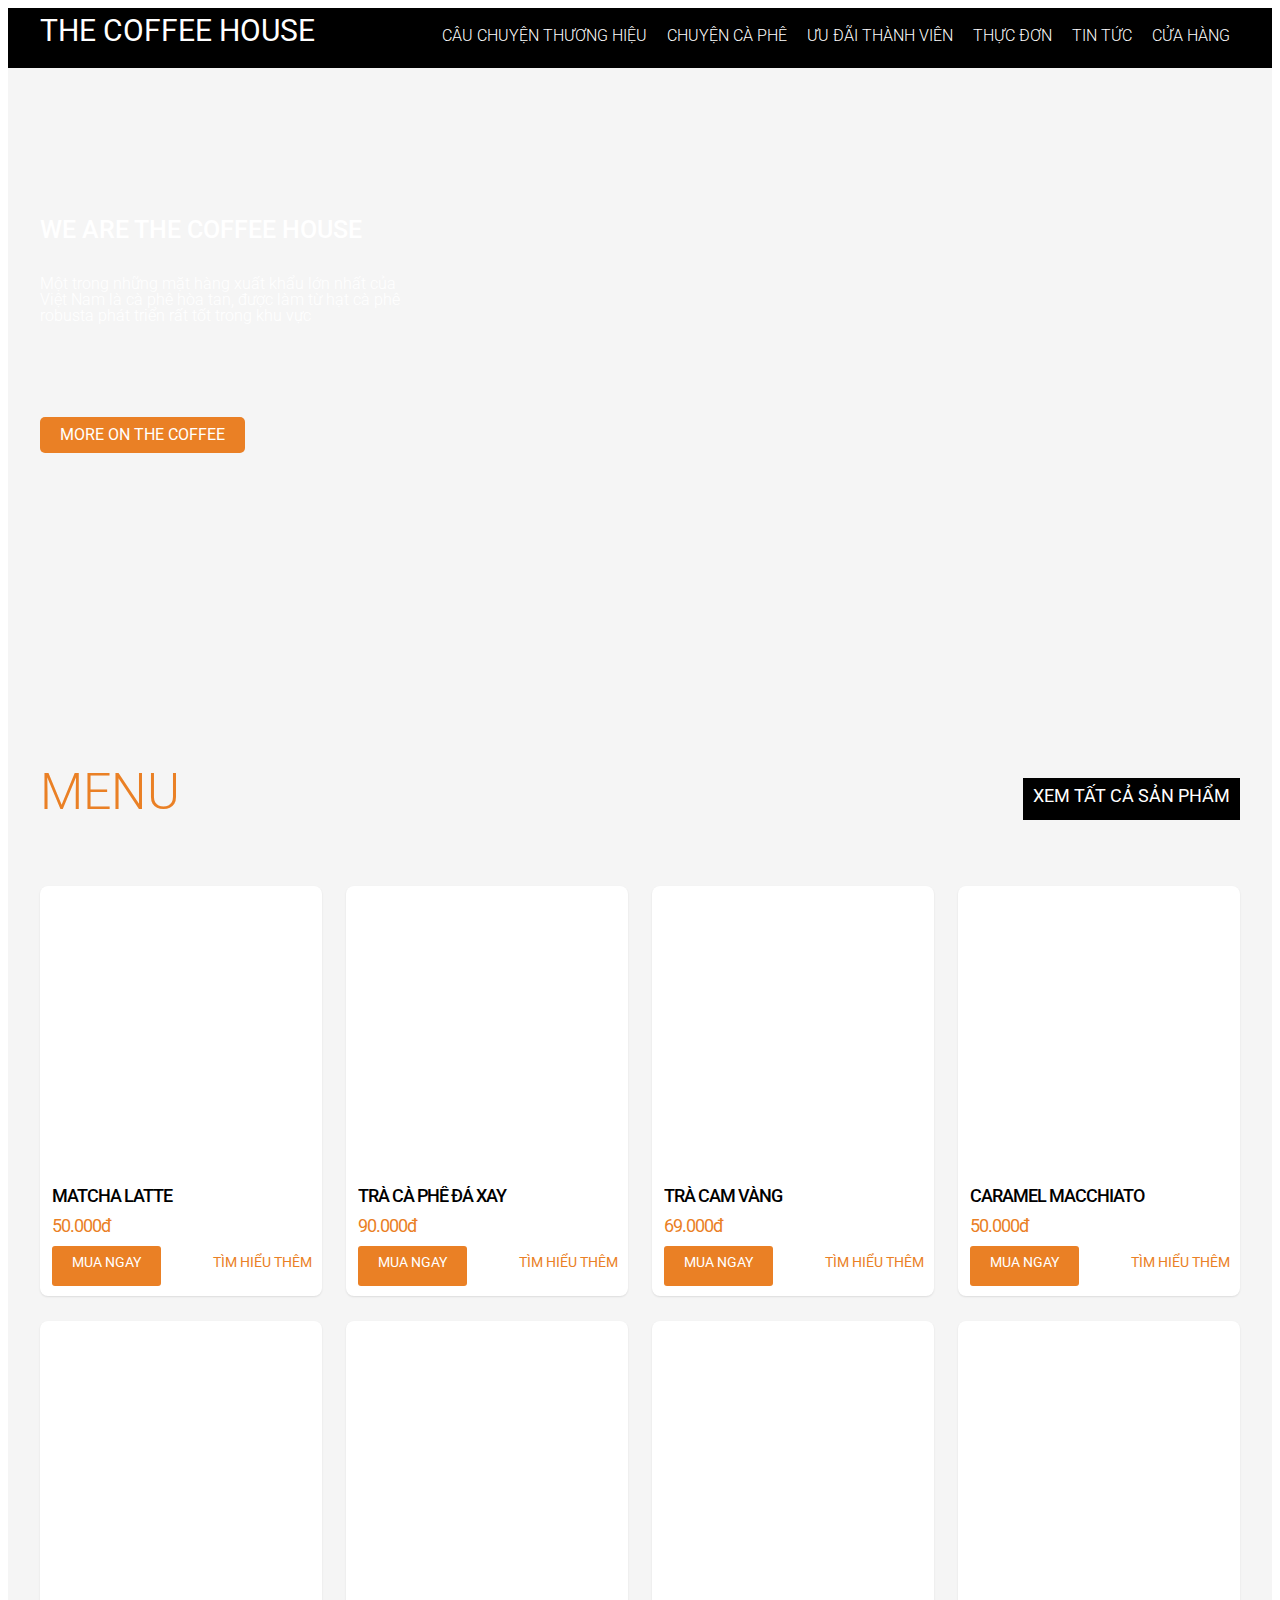
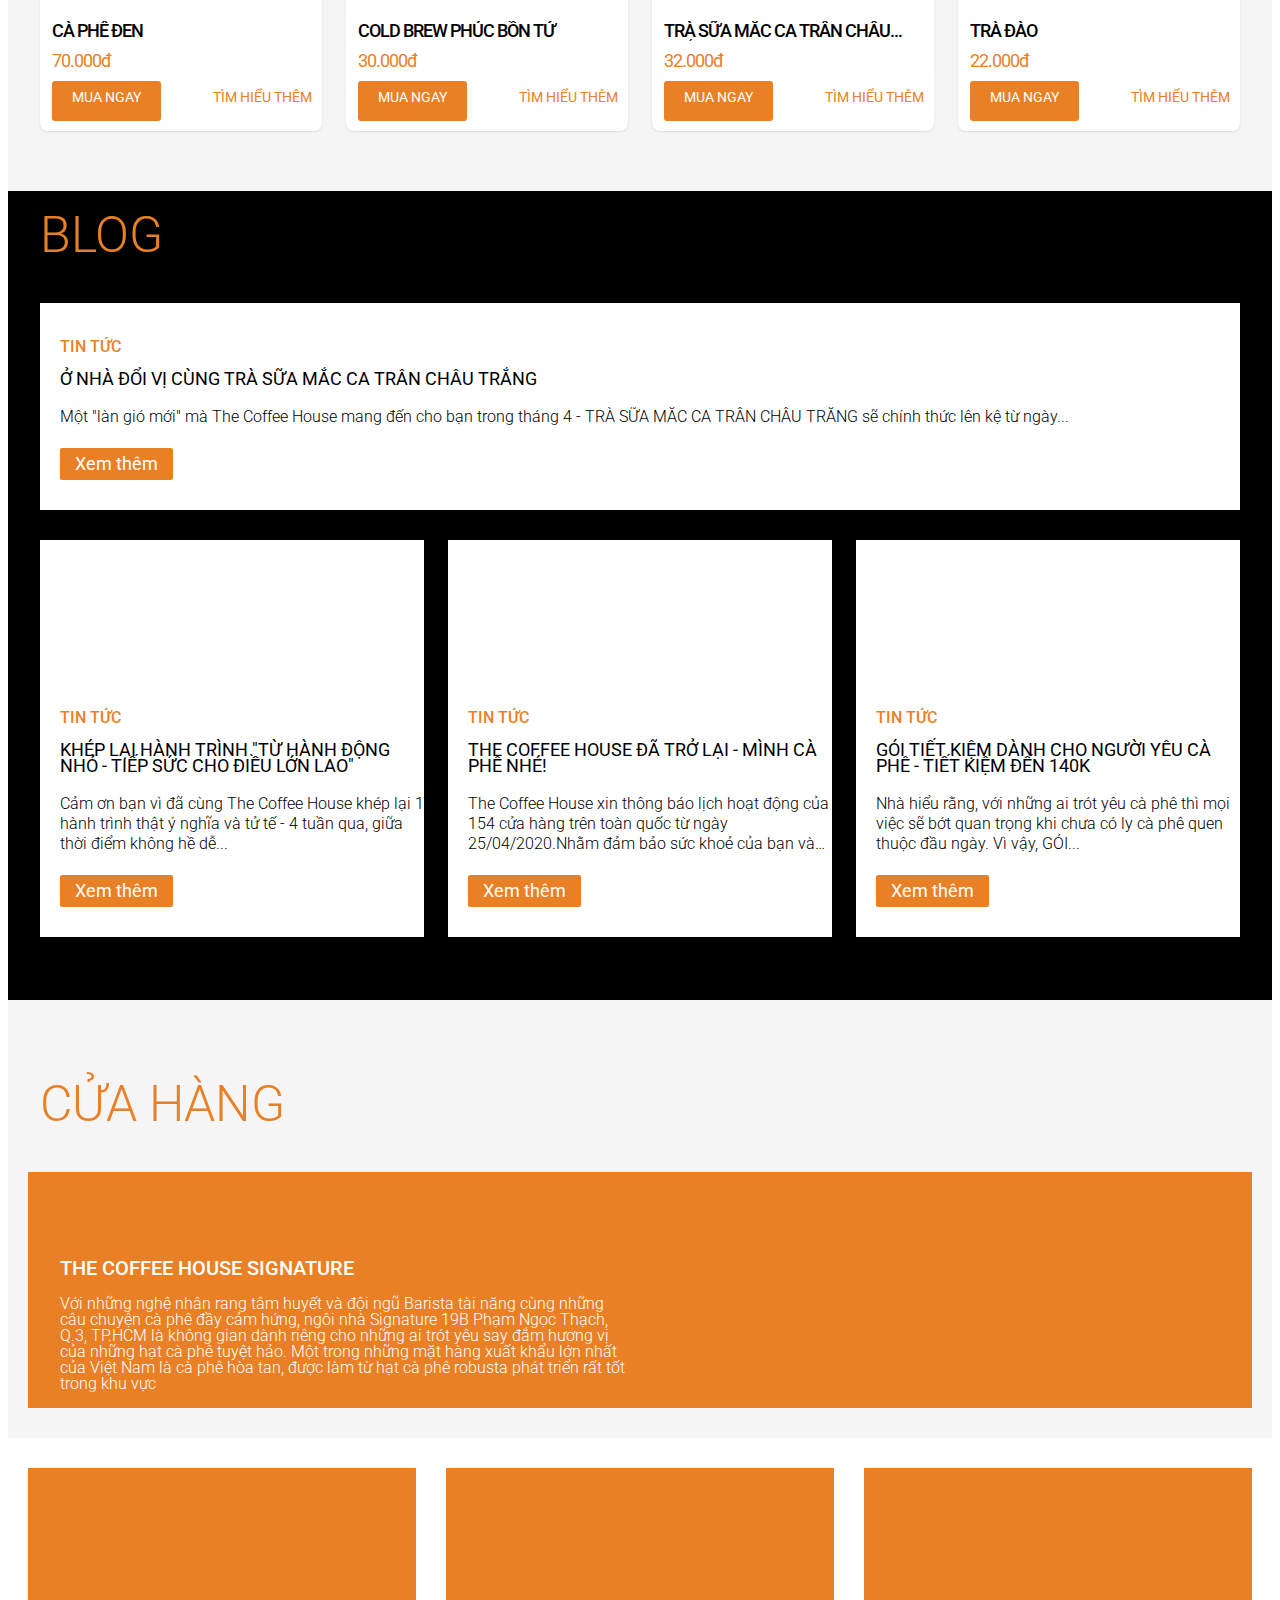
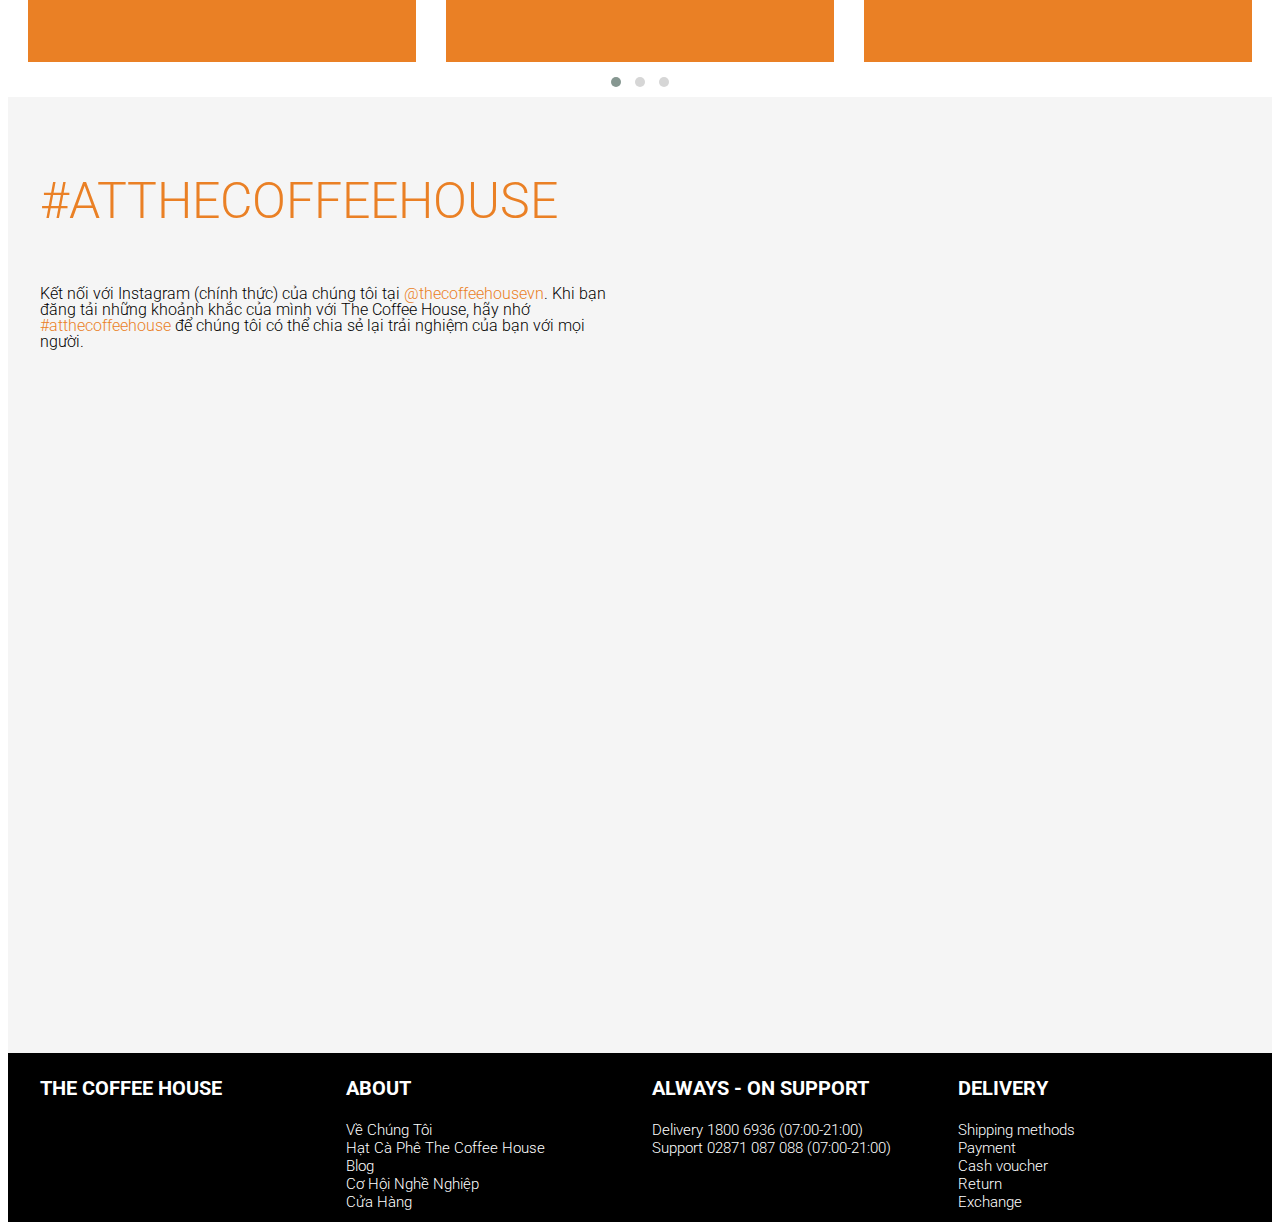
==== commit 8db29cf5: "Fix some reponsive" ====
--- a/index.html
+++ b/index.html
@@ -181,7 +181,7 @@
                     </div>
     
                     <div class="row row-product">
-                        <div class="col l-3 m-6 c-6">
+                        <div class="col l-3 m-6 c-12">
                             <div class="home-product-item">
                                 <div class="home-product-item-img" style="background-image: url(//product.hstatic.net/1000075078/product/tra_buoi_lanh_023d3a1ff36a46f5aee56df96b3ecfb9_large.jpg);"></div>
                                 <div class="home-product-item-container">
@@ -195,7 +195,7 @@
                             </div>
                         </div>
     
-                        <div class="col l-3 m-6 c-6">
+                        <div class="col l-3 m-6 c-12">
                             <div class="home-product-item">
                                 <div class="home-product-item-img" style="background-image: url(//product.hstatic.net/1000075078/product/macca_d56d5ab8dde4455aa7f19d29b5fff763_large.jpg);"></div>
                                 <div class="home-product-item-container">
@@ -209,7 +209,7 @@
                             </div>
                         </div>
     
-                        <div class="col l-3 m-6 c-6">
+                        <div class="col l-3 m-6 c-12">
                             <div class="home-product-item">
                                 <div class="home-product-item-img" style="background-image: url(//product.hstatic.net/1000075078/product/bac_siu_099c749a7d6044bc9f7f0eac7f57808f_large.jpg);"></div>
                                 <div class="home-product-item-container">
@@ -223,9 +223,9 @@
                             </div>
                         </div>
     
-                        <div class="col l-3 m-6 c-6">
-                            <div class="home-product-item">
-                                <div class="home-product-item-img" style="background-image: url(https://product.hstatic.net/1000075078/product/cappuccino_large.jpg);"></div>
+                        <div class="col l-3 m-6 c-12">
+                            <div class="home-product-item">
+                                <div class="home-product-item-img" style="background-image: url(//product.hstatic.net/1000075078/product/mocha_da_a2913936f9d84d07b63ac1ddf5dd2d0f_large.jpg);"></div>
                                 <div class="home-product-item-container">
                                     <a class="home-product-item-name">Caramel Macchiato</a>
                                     <a class="home-product-item-price">50.000đ</a>
@@ -237,9 +237,9 @@
                             </div>
                         </div>
     
-                        <div class="col l-3 m-6 c-6">
-                            <div class="home-product-item">
-                                <div class="home-product-item-img" style="background-image: url(//product.hstatic.net/1000075078/product/vnese_coffee_large.jpg);"></div>
+                        <div class="col l-3 m-6 c-12">
+                            <div class="home-product-item">
+                                <div class="home-product-item-img" style="background-image: url(//product.hstatic.net/1000075078/product/tra_gan_nhau_hon_48d1acc909f847eaab12f760ef3892ba_master.jpg);"></div>
                                 <div class="home-product-item-container">
                                     <a class="home-product-item-name">Cà phê đen</a>
                                     <a class="home-product-item-price">70.000đ</a>
@@ -251,7 +251,7 @@
                             </div>
                         </div>
     
-                        <div class="col l-3 m-6 c-6">
+                        <div class="col l-3 m-6 c-12">
                             <div class="home-product-item">
                                 <div class="home-product-item-img" style="background-image: url(//product.hstatic.net/1000075078/product/coldbrew-macchiato_d7b208bbbca9454c8d00f4ae4881b5cb_large.jpg);"></div>
                                 <div class="home-product-item-container">
@@ -265,7 +265,7 @@
                             </div>
                         </div>
 
-                        <div class="col l-3 m-6 c-6">
+                        <div class="col l-3 m-6 c-12">
                             <div class="home-product-item">
                                 <div class="home-product-item-img" style="background-image: url(//product.hstatic.net/1000075078/product/cold_brew_sua_tuoi_ee783daa0b44466b858f990f42943d46_large.jpg);"></div>
                                 <div class="home-product-item-container">
@@ -279,9 +279,9 @@
                             </div>
                         </div>
 
-                        <div class="col l-3 m-6 c-6">
-                            <div class="home-product-item">
-                                <div class="home-product-item-img" style="background-image: url(//product.hstatic.net/1000075078/product/tra_dao_cam_sa_on_bg_large.jpg);"></div>
+                        <div class="col l-3 m-6 c-12">
+                            <div class="home-product-item">
+                                <div class="home-product-item-img" style="background-image: url(//product.hstatic.net/1000075078/product/tra_dao_5f3925d9bfca4d0abc17f95b05fff5f7_large.jpg);"></div>
                                 <div class="home-product-item-container">
                                     <a class="home-product-item-name">Trà đào</a>
                                     <a class="home-product-item-price">22.000đ</a>
--- a/assets/css/main.css
+++ b/assets/css/main.css
@@ -225,7 +225,7 @@
 
 .content-desc {
     color: var(--white-color);
-    margin-top: 20%;
+    margin-top: 10%;
     font-size: 1.6rem;
     font-weight: 300;
 }
@@ -238,7 +238,7 @@
     background: var(--main-color);
     padding: 10px 20px;
     font-size: 1.6rem;
-    margin-top: 30%;
+    margin-top: 20%;
     display: inline-block;
     border-radius: 5px;
     z-index: 1;
@@ -287,7 +287,7 @@
 
 /* Home product */
 .home-product-item {
-    margin-top: 20px;
+    margin-top: 25px;
     border-top-left-radius: 8px;
     overflow: hidden;
     border-top-right-radius: 8px;
@@ -343,6 +343,7 @@
 
 .home-product-item-global {
     display: flex;
+    justify-content: space-between;
 }
 
 .home-product-item-buy {
@@ -469,7 +470,7 @@
 
 .content-shop-detail-item {
     padding-left: 20px;
-    margin-top: 20%;
+    margin-top: 15%;
 }
 
 .content-shop-detail-item-title {
@@ -609,5 +610,5 @@
 }
 
 #box-go-to-top:hover {
-    opacity: 0.8;
+    opacity: 1;
 }--- a/assets/css/reponsive.css
+++ b/assets/css/reponsive.css
@@ -90,6 +90,7 @@
     }
 
     .content-title {
+        margin-top: 15%;
         font-size: 2.2rem;
         padding-left: 15px;
         text-align: center;
@@ -220,6 +221,7 @@
 
     .content-buy {
         left: 38%;
+        margin-top: 10px;
     }
 }
 
@@ -237,4 +239,50 @@
         left: 41%;
         margin-top: 6%;
     }
+}
+
+/* Ipad pro */
+@media (width: 1024px) {
+    .header__nav-logo {
+        font-size: 2rem;
+    }
+
+    .header__nav-link {
+        padding: 0;
+        overflow: hidden;
+        line-height: 2rem;
+        display: -webkit-box;
+        -webkit-box-orient: vertical;
+        -webkit-line-clamp: 1;
+        letter-spacing: -1px;
+    }
+
+    .home-product-item-more {
+        max-height: 3rem;
+        display: -webkit-box;
+        -webkit-box-orient: vertical;
+        -webkit-line-clamp: 1;
+        margin-top: -4px;
+        overflow: hidden;
+    }
+
+    .home-product-item-buy {
+        display: -webkit-box;
+        -webkit-box-orient: vertical;
+        -webkit-line-clamp: 1;
+        margin-top: -4px;
+        overflow: hidden;
+    }
+    
+    .middle-blog-link {
+        display: -webkit-box;
+        -webkit-box-orient: vertical;
+        -webkit-line-clamp: 1;
+        margin-top: -4px;
+        overflow: hidden;
+    }
+
+    .content-shop-detail-item {
+        margin-top: 10%;
+    }
 }